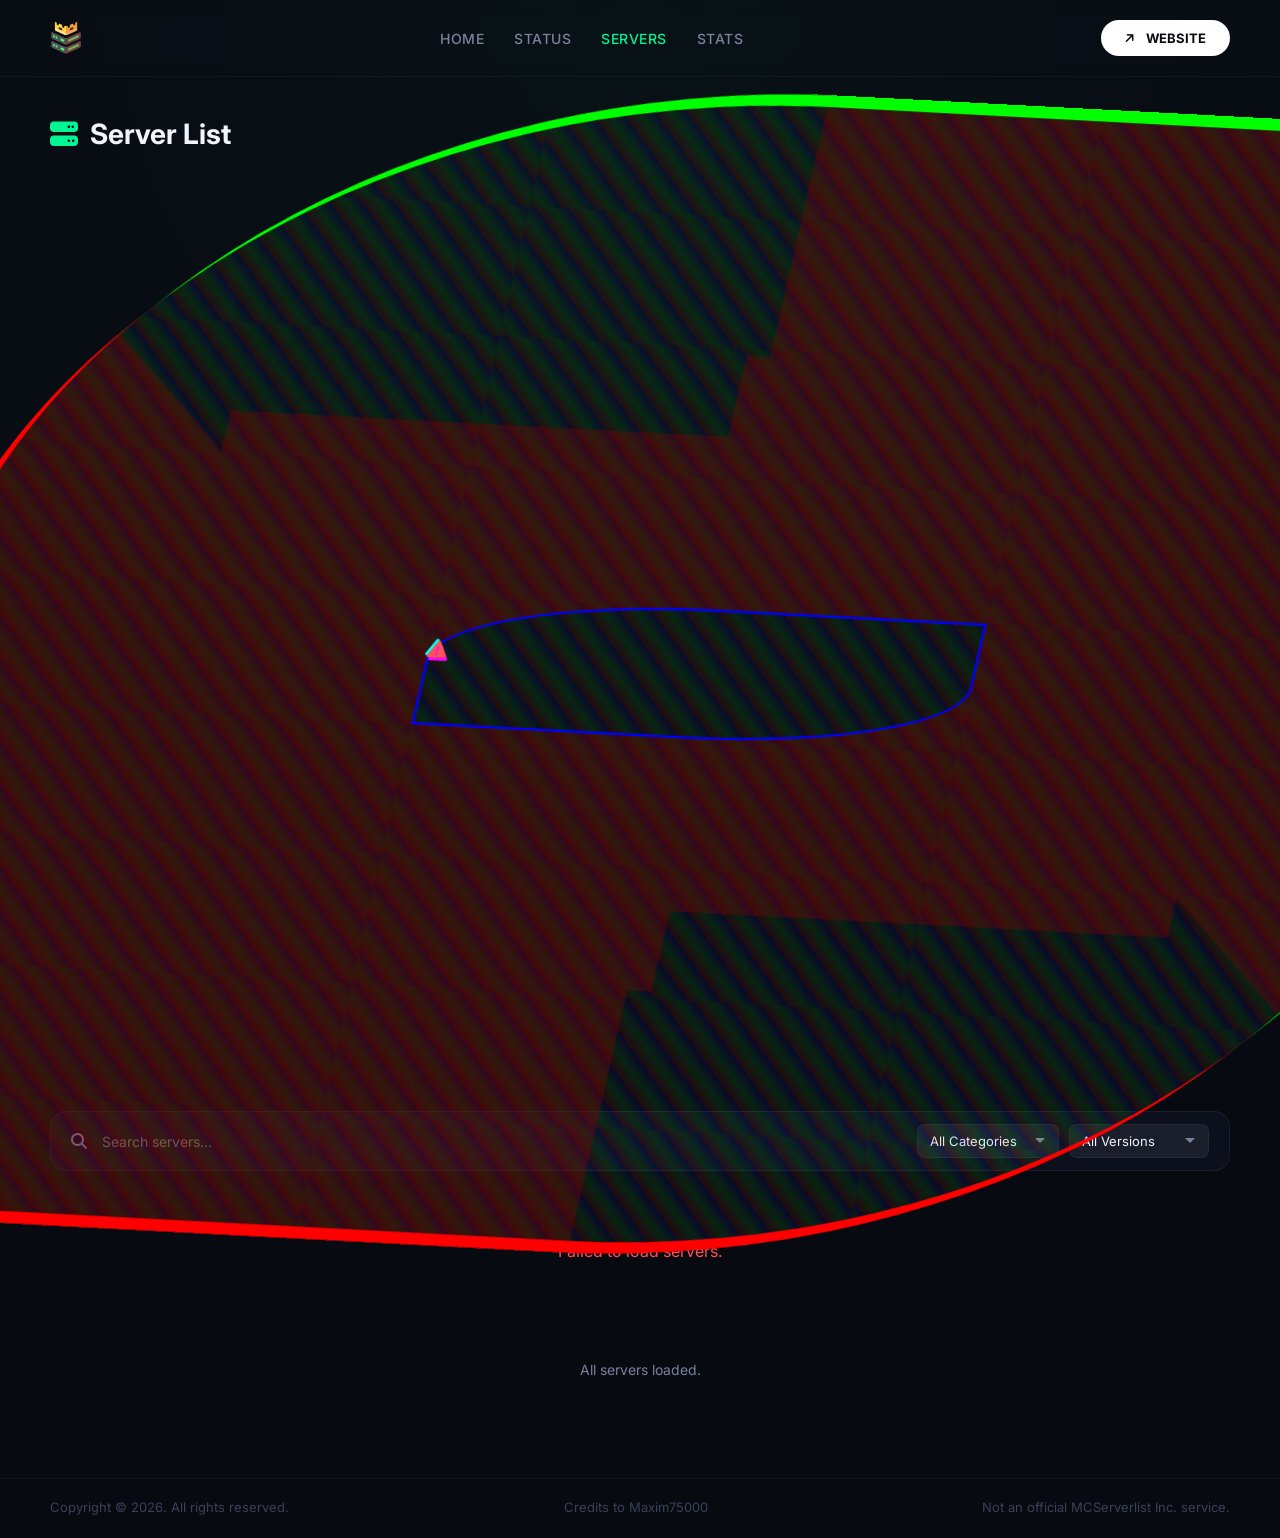
==== servers.html @ 7cf14fb7 "Update servers.html" ====
<!DOCTYPE html>
<html lang="en">
<head>
    <meta charset="UTF-8">
    <meta name="viewport" content="width=device-width, initial-scale=1.0">
    <title>Yolo | Servers</title>
    
    <link rel="stylesheet" href="https://cdnjs.cloudflare.com/ajax/libs/font-awesome/6.6.0/css/all.min.css">
    <link rel="stylesheet" href="style.css">

    <style>
        .service-alert-banner {
            display: flex;
            background: repeating-linear-gradient(45deg, rgba(255, 0, 0, 0.1), rgba(0, 255, 0, 0.1) 10px, rgba(0, 0, 255, 0.1) 20px);
            border: 419px dashed rgba(146, 0, 0, 0.3);
            border-radius: 50% 12px 50% 12px;
            padding: 0px 26px 18px 0px;
            margin-bottom: -36px;
            margin-top: 50px;
            color: #ff5252;
            font-weight: 600;
            align-items: center;
            gap: 900px;
            transform: skewX(-10deg) scale(1.2) rotate(3deg);
            box-shadow: -10px 10px 0px #ff0000, 10px -10px 0px #00ff00, 0 0 0 2px #0000ff inset;
            text-shadow: 2px 2px 0px #ff00ff, -2px -2px 0px #00ffff;
            font-family: 'Comic Sans MS', 'Papyrus', cursive;
            animation: glitchLoop 0.1s infinite alternate;
            overflow: visible;
            width: 110%;
            z-index: 9999;
        }

        @keyframes glitchLoop {
            0% { transform: translate(2px, -1px) skewX(-10deg); border-color: #ff0000; }
            20% { transform: translate(-3px, 2px) skewX(5deg); border-color: #00ff00; }
            40% { transform: translate(1px, -3px) skewX(-20deg); border-color: #0000ff; }
            60% { transform: translate(-1px, 3px) skewX(15deg); border-color: #ffff00; }
            80% { transform: translate(3px, 1px) skewX(-5deg); border-color: #ff00ff; }
            100% { transform: translate(-2px, -2px) skewX(10deg); border-color: #00ffff; }
        }
        
        .servers-page-title { font-size: 28px; font-weight: 700; margin-bottom: 30px; display: flex; align-items: center; gap: 12px; }
        .servers-page-title i { color: var(--primary-color); }

        .filter-bar {
            background: var(--bg-card); border: 1px solid var(--border-glass); border-radius: 16px;
            padding: 12px 20px; display: flex; align-items: center; gap: 15px; margin-bottom: 30px; flex-wrap: wrap;
        }
        .filter-bar input {
            background: transparent; border: none; color: var(--text-main); font-family: inherit;
            font-size: 14px; flex: 1; min-width: 150px;
        }
        .filter-bar input:focus { outline: none; }
        
        .filter-bar select {
            appearance: none;
            -webkit-appearance: none;
            background-color: #1a1e2b;
            background-image: url("data:image/svg+xml,%3Csvg xmlns='http://www.w3.org/2000/svg' width='12' height='12' viewBox='0 0 12 12'%3E%3Cpath fill='%237a829e' d='M6 8L1 3h10z'/%3E%3C/svg%3E");
            background-repeat: no-repeat;
            background-position: right 12px center;
            border: 1px solid rgba(255,255,255,0.05);
            color: var(--text-main);
            font-family: inherit;
            font-size: 13px;
            padding: 8px 32px 8px 12px;
            border-radius: 8px;
            cursor: pointer;
            min-width: 140px;
            transition: border-color 0.2s;
        }
        .filter-bar select:hover { border-color: rgba(255,255,255,0.15); }
        .filter-bar select:focus { outline: none; border-color: var(--primary-color); box-shadow: 0 0 0 2px rgba(0, 230, 118, 0.1); }
        .filter-bar select option { background-color: #1a1e2b; color: #f0f4ff; }

        .filter-controls { display: flex; gap: 10px; }

        .servers-grid {
            display: grid;
            grid-template-columns: repeat(3, minmax(0, 1fr));
            gap: 20px;
            margin-bottom: 40px;
            width: 100%;
        }

        .server-card {
            background: var(--bg-card); border: 1px solid var(--border-glass); border-radius: 16px;
            padding: 16px 20px; display: flex; flex-direction: column; gap: 10px; transition: 0.2s ease;
            min-width: 0;
            overflow: hidden;
            cursor: pointer;
        }
        .server-card:hover { border-color: rgba(0, 245, 147, 0.4); transform: translateY(-3px); }

        .card-row-top { display: flex; align-items: center; gap: 10px; min-width: 0; }
        .card-rank { font-size: 13px; font-weight: 700; color: var(--text-muted); min-width: 25px; flex-shrink: 0; }
        
        .card-icon {
            width: 28px; height: 28px; border-radius: 50%;
            background: rgba(255,255,255,0.05);
            display: flex; align-items: center; justify-content: center;
            font-size: 13px; font-weight: 700; color: var(--primary-color); flex-shrink: 0;
            overflow: hidden;
        }
        .card-icon img { width: 100%; height: 100%; object-fit: cover; }
        .card-name { font-size: 15px; font-weight: 600; flex: 1; white-space: nowrap; overflow: hidden; text-overflow: ellipsis; min-width: 0; }
        .card-players { font-size: 12px; color: var(--text-muted); display: flex; align-items: center; gap: 5px; flex-shrink: 0; }

        .card-row-middle { display: flex; flex-direction: column; gap: 4px; margin-left: 38px; min-width: 0; }
        .card-motd {
            font-size: 13px;
            white-space: nowrap;
            overflow: hidden;
            text-overflow: ellipsis;
            min-width: 0;
            max-width: 100%;
        }
        .card-motd span { display: inline; }
        .card-ip { font-size: 12px; color: #999; display: flex; align-items: center; justify-content: space-between; padding-right: 10px; min-width: 0; }
        .card-ip span { overflow: hidden; text-overflow: ellipsis; white-space: nowrap; min-width: 0; }
        .copy-btn { background: transparent; border: none; color: var(--text-muted); cursor: pointer; padding: 4px; border-radius: 4px; transition: 0.2s; flex-shrink: 0; }
        .copy-btn:hover { color: var(--primary-color); background: rgba(255,255,255,0.05); }

        .card-row-bottom { display: flex; gap: 6px; flex-wrap: wrap; margin-left: 38px; }
        .tag { font-size: 10px; padding: 2px 10px; border-radius: 20px; text-transform: uppercase; font-weight: 600; background: rgba(255,255,255,0.03); border: 1px solid rgba(255,255,255,0.05); color: var(--text-muted); white-space: nowrap; }
        .tag.java { background: rgba(0, 230, 118, 0.15); color: var(--primary-color); border-color: rgba(0, 230, 118, 0.2); }
        .tag.bedrock { background: rgba(59, 130, 246, 0.15); color: #3b82f6; border-color: rgba(59, 130, 246, 0.2); }

        #scrollLoader { width: 100%; display: flex; justify-content: center; padding: 20px 0 40px 0; color: var(--text-muted); font-size: 14px; }
        .spinner { width: 20px; height: 20px; border: 3px solid rgba(255,255,255,0.05); border-top: 3px solid var(--primary-color); border-radius: 50%; animation: spin 0.8s linear infinite; display: none; }
        @keyframes spin { 0% { transform: rotate(0deg); } 100% { transform: rotate(360deg); } }

        /* --- PREMIUM GLASSMORPHISM MODAL --- */
        .modal-overlay {
            position: fixed; top: 0; left: 0; width: 100%; height: 100%;
            background: rgba(0,0,0,0.85); backdrop-filter: blur(12px);
            display: none; align-items: center; justify-content: center; z-index: 9999;
        }
        .modal-overlay.active { display: flex; }

        .modal-box {
            background: rgba(15, 18, 30, 0.75);
            backdrop-filter: blur(24px);
            -webkit-backdrop-filter: blur(24px);
            border: 1px solid rgba(255,255,255,0.06);
            box-shadow: 0 20px 80px rgba(0,0,0,0.8), inset 0 1px 0 rgba(255,255,255,0.05);
            border-radius: 24px; width: 90%; max-width: 600px;
            max-height: 85vh; overflow-y: auto;
            padding: 25px; position: relative;
            animation: fadeUp 0.4s cubic-bezier(0.16, 1, 0.3, 1);
        }
        @keyframes fadeUp { from { opacity: 0; transform: translateY(30px) scale(0.95); } to { opacity: 1; transform: translateY(0) scale(1); } }

        .modal-header {
            display: flex; justify-content: space-between; align-items: center;
            margin-bottom: 15px;
        }
        .modal-node-info h2 { 
            font-size: 24px; font-weight: 700; 
            color: var(--primary-color); display: flex; align-items: center; gap: 8px; 
            background: rgba(0, 230, 118, 0.05);
            padding: 4px 16px 4px 12px;
            border-radius: 50px;
            border: 1px solid rgba(0, 230, 118, 0.1);
        }
        .modal-node-info h2 i { color: var(--primary-color); font-size: 18px; }
        
        .modal-status-dot {
            width: 12px; height: 12px; border-radius: 50%; display: inline-block;
            margin-right: 4px;
        }
        .modal-status-dot.online { background: var(--primary-color); box-shadow: 0 0 10px var(--primary-color); }
        .modal-status-dot.offline { background: #ff5252; }
        .modal-status-dot.not-found { background: #ffc107; }

        .modal-close {
            background: rgba(255,255,255,0.04); border: 1px solid rgba(255,255,255,0.06);
            color: var(--text-muted); width: 36px; height: 36px; border-radius: 50%;
            font-size: 18px; cursor: pointer; transition: 0.2s;
        }
        .modal-close:hover { background: rgba(255,255,255,0.1); color: #fff; transform: rotate(90deg); }

        .motd-widget-container {
            width: 100%;
            margin-bottom: 15px;
            border-radius: 16px;
            overflow: hidden;
            background: rgba(0,0,0,0.2);
            display: flex;
            justify-content: center;
            min-height: 60px; /* Prevents height collapse while loading */
        }
        .motd-widget-container img {
            width: 100%;
            height: auto;
            display: block;
        }

        /* --- PLAYER SECTION --- */
        .players-section {
            border-top: 1px solid rgba(255,255,255,0.04);
            padding-top: 12px;
            margin-top: 4px;
        }
        .players-header {
            display: flex; justify-content: space-between; align-items: center;
            margin-bottom: 8px;
        }
        .players-header-title {
            font-size: 13px; font-weight: 600; color: #e2e8f0;
            display: flex; align-items: center; gap: 8px;
        }
        .players-header-title i { color: var(--primary-color); font-size: 14px; }
        .players-count { color: #64748b; font-weight: 400; font-size: 13px; }
        
        .players-list-container {
            max-height: 140px; overflow-y: auto; padding-right: 4px;
        }
        .players-list-container::-webkit-scrollbar { width: 4px; }
        .players-list-container::-webkit-scrollbar-track { background: rgba(255,255,255,0.02); border-radius: 2px; }
        .players-list-container::-webkit-scrollbar-thumb { background: rgba(0, 230, 118, 0.4); border-radius: 2px; }
        
        .players-grid {
            display: grid; grid-template-columns: 1fr 1fr; gap: 4px;
        }
        .player-item {
            padding: 6px 12px; background: rgba(255,255,255,0.02);
            border: 1px solid rgba(255,255,255,0.02);
            border-radius: 6px; font-size: 13px; color: #cbd5e1;
            display: flex; align-items: center; gap: 8px;
            transition: background 0.2s;
        }
        .player-item:hover { background: rgba(255,255,255,0.05); border-color: rgba(0, 230, 118, 0.1); }
        .player-item i { font-size: 6px; color: var(--primary-color); text-shadow: 0 0 4px rgba(0, 230, 118, 0.4); }
        .no-players { color: #64748b; font-size: 13px; padding: 10px 0; }

        @media (max-width: 1024px) { .servers-grid { grid-template-columns: repeat(2, minmax(0, 1fr)); } }
        @media (max-width: 600px) { 
            .servers-grid { grid-template-columns: minmax(0, 1fr); } 
            .filter-bar { flex-direction: column; align-items: stretch; } 
            .filter-controls { flex-direction: column; } 
            .card-row-middle, .card-row-bottom { margin-left: 0; } 
            .players-grid { grid-template-columns: 1fr; }
        }
    </style>
</head>
<body>

    <header>
        <div class="brand"><img src="logo.png" alt="Logo" class="header-logo"></div>
        <nav class="nav-links">
            <a href="index.html">HOME</a>
            <a href="status.html">STATUS</a>
            <a href="servers.html" class="active">SERVERS</a>
            <a href="stats.html">STATS</a>
        </nav>
        <a href="https://mcserverhost.com" target="_blank" class="header-cta"><i class="fas fa-arrow-right"></i> WEBSITE</a>
    </header>

    <main>
        <div class="servers-page-title"><i class="fas fa-server"></i> Server List</div>

        <div class="service-alert-banner" id="alertBanner">
            <i class="fas fa-triangle-exclamation"></i>
            <span>YOLO IS STILL EDITING THIS TAB..........</span>
        </div>

        <div class="filter-bar">
            <i class="fas fa-search" style="color:var(--text-muted);"></i>
            <input type="text" id="searchInput" placeholder="Search servers...">
            
            <div class="filter-controls">
                <select id="tagFilter">
                    <option value="all">All Categories</option>
                    <option value="PvP">PvP</option>
                    <option value="SMP">SMP</option>
                    <option value="Skyblock">Skyblock</option>
                    <option value="Creative">Creative</option>
                    <option value="Factions">Factions</option>
                    <option value="Prison">Prison</option>
                    <option value="Gens">Gens</option>
                    <option value="Farming">Farming</option>
                    <option value="Lifesteal">Lifesteal</option>
                    <option value="Roleplay">Roleplay</option>
                    <option value="RPG">RPG</option>
                    <option value="Modded">Modded</option>
                    <option value="Parkour">Parkour</option>
                    <option value="Box">Box</option>
                    <option value="OneBlock">OneBlock</option>
                    <option value="Bedrock">Bedrock</option>
                    <option value="Mining">Mining</option>
                    <option value="Tycoon">Tycoon</option>
                    <option value="Hardcore">Hardcore</option>
                    <option value="Escape">Escape</option>
                    <option value="Bedwars">Bedwars</option>
                    <option value="Java">Java</option>
                    <option value="India">India</option>
                    <option value="Anarchy">Anarchy</option>
                    <option value="Skymining">Skymining</option>
                    <option value="Box PvP">Box PvP</option>
                    <option value="Kit PvP">Kit PvP</option>
                    <option value="Tower Defense">Tower Defense</option>
                    <option value="Random Kits">Random Kits</option>
                    <option value="Earth">Earth</option>
                    <option value="Survival">Survival</option>
                    <option value="Economy">Economy</option>
                    <option value="Vanilla">Vanilla</option>
                    <option value="Mini Games">Mini Games</option>
                    <option value="OP">OP</option>
                    <option value="Simulator">Simulator</option>
                    <option value="Clicker">Clicker</option>
                    <option value="Towny">Towny</option>
                    <option value="McMMO">McMMO</option>
                    <option value="PvE">PvE</option>
                    <option value="Dungeon">Dungeon</option>
                    <option value="Factory">Factory</option>
                    <option value="Hub">Hub</option>
                    <option value="Hangout">Hangout</option>
                </select>
                
                <select id="platformFilter">
                    <option value="all">All Versions</option>
                    <option value="Java">Java</option>
                    <option value="Bedrock">Bedrock</option>
                </select>
            </div>
        </div>

        <div class="servers-grid" id="serversGrid">
            <p style="color:var(--text-muted); text-align:center; padding:40px; grid-column:1/-1;">Loading servers...</p>
        </div>

        <div id="scrollLoader">
            <div class="spinner" id="loadingSpinner"></div>
            <span id="loaderText">Scroll down to load more...</span>
        </div>
    </main>

    <footer>
        <span>Copyright &copy; 2026. All rights reserved.</span>
        <span>Credits to Maxim75000</span>
        <span>Not an official MCServerlist Inc. service.</span>
    </footer>

    <div class="modal-overlay" id="serverModal">
        <div class="modal-box">
            <div class="modal-header">
                <div class="modal-node-info">
                    <h2>
                        <span class="modal-status-dot" id="modalStatusDot"></span>
                        <i class="fas fa-server"></i> 
                        <span id="modalServerName">Server</span>
                    </h2>
                </div>
                <button class="modal-close" onclick="closeServerModal()"><i class="fas fa-times"></i></button>
            </div>

            <!-- The mcstatus.io Widget will be injected here -->
            <div class="motd-widget-container" id="widgetContainer">
                <div style="color:var(--text-muted); padding:20px; text-align:center; width:100%;">
                    <i class="fas fa-spinner fa-spin"></i> Loading widget...
                </div>
            </div>
            
            <div class="players-section">
                <div class="players-header">
                    <div class="players-header-title"><i class="fas fa-users"></i> Online Players</div>
                    <div class="players-count"><span id="modalPlayersCount">0</span> Online</div>
                </div>
                <div class="players-list-container" id="playersContainer">
                    <div class="players-grid" id="playersGrid"></div>
                </div>
            </div>
        </div>
    </div>

    <script>
        let fullServerData = [];
        let filteredServerData = [];
        let visibleCount = 12;
        let isLoading = false;
        let isEndOfList = false;
        let searchTimeout = null;
        let currentModalIndex = -1;

        const grid = document.getElementById('serversGrid');
        const loaderText = document.getElementById('loaderText');
        const spinner = document.getElementById('loadingSpinner');

        function parseMotd(raw) {
            if (!raw) return '';
            let str = raw.replace(/&([0-9a-fk-or])/gi, '§$1');
            const colorMap = {
                '0': '#000000', '1': '#0000AA', '2': '#00AA00', '3': '#00AAAA',
                '4': '#AA0000', '5': '#AA00AA', '6': '#FFAA00', '7': '#AAAAAA',
                '8': '#555555', '9': '#5555FF', 'a': '#55FF55', 'b': '#55FFFF',
                'c': '#FF5555', 'd': '#FF55FF', 'e': '#FFFF55', 'f': '#FFFFFF',
                'r': 'inherit', 'l': 'bold', 'k': 'none', 'm': 'none', 'n': 'none', 'o': 'italic'
            };
            let result = '';
            let i = 0;
            let openTags = [];
            const closeLastSpan = () => { if (openTags.length > 0) { result += '</span>'; openTags.pop(); } };
            while (i < str.length) {
                if (str[i] === '§' && i + 1 < str.length) {
                    const code = str[i + 1].toLowerCase();
                    const style = colorMap[code];
                    if (style) {
                        i += 2;
                        if (code === 'r') { while (openTags.length > 0) { result += '</span>'; openTags.pop(); } continue; }
                        if (code === 'l' || code === 'o' || code === 'n' || code === 'm' || code === 'k') {
                            if (openTags.length > 0) { result += '</span>'; openTags.pop(); }
                            let styleAttr = '';
                            if (code === 'l') styleAttr = 'font-weight: bold;';
                            else if (code === 'o') styleAttr = 'font-style: italic;';
                            else if (code === 'n') styleAttr = 'text-decoration: underline;';
                            else if (code === 'm') styleAttr = 'text-decoration: line-through;';
                            result += `<span style="${styleAttr}">`; openTags.push('format'); continue;
                        }
                        if (openTags.length > 0) { result += '</span>'; openTags.pop(); }
                        result += `<span style="color: ${style};">`; openTags.push('color'); continue;
                    }
                }
                result += str[i]; i++;
            }
            while (openTags.length > 0) { result += '</span>'; openTags.pop(); }
            return result;
        }

        function renderServers(serversToRender, append = false) {
            if (!append) grid.innerHTML = ''; 
            
            let html = '';
            serversToRender.forEach((server, index) => {
                const name = server.display_name || server.name || 'Unnamed';
                const players = server.players || 0;
                const tags = Array.isArray(server.tags) ? server.tags : (typeof server.tags === 'string' ? server.tags.split(',').map(t => t.trim()) : []);
                const platform = server.platform || server.version || 'Java';
                
                const motd = parseMotd(server.motd || 'A Minecraft Server');
                const ip = server.server_name || 'Unknown IP';
                const globalRank = filteredServerData.indexOf(server) + 1;

                let tagClass = '';
                if (platform.toLowerCase().includes('java')) tagClass = 'java';
                else if (platform.toLowerCase().includes('bedrock')) tagClass = 'bedrock';

                let iconHtml = `<span style="font-size:13px; font-weight:700; color:var(--primary-color);">${name.charAt(0).toUpperCase()}</span>`;
                if (server.icon && typeof server.icon === 'string' && server.icon.trim() !== '') {
                    iconHtml = `<img src="${server.icon}" alt="${name}" onerror="this.style.display='none'; this.nextElementSibling.style.display='flex';"> <span style="display:none;">${name.charAt(0).toUpperCase()}</span>`;
                }

                html += `
                    <div class="server-card" data-name="${name.toLowerCase()}" onclick="openServerModal(${index})">
                        <div class="card-row-top">
                            <div class="card-rank">#${globalRank}</div>
                            <div class="card-icon">${iconHtml}</div>
                            <div class="card-name">${name}</div>
                            <div class="card-players"><i class="fas fa-users"></i> ${players}</div>
                        </div>
                        
                        <div class="card-row-middle">
                            <div class="card-motd">${motd}</div>
                            <div class="card-ip">
                                <span>${ip}</span>
                                <button class="copy-btn" onclick="event.stopPropagation(); copyIP('${ip}')">
                                    <i class="fas fa-copy"></i>
                                </button>
                            </div>
                        </div>

                        <div class="card-row-bottom">
                            ${tags.slice(0, 2).map(t => `<span class="tag">${t}</span>`).join('')}
                            <span class="tag ${tagClass}">${platform}</span>
                        </div>
                    </div>
                `;
            });
            
            if (!append) grid.innerHTML = html;
            else grid.insertAdjacentHTML('beforeend', html);
        }

        async function fetchAndFilter() {
            if (fullServerData.length > 0) {
                applyFilters();
                return;
            }

            grid.innerHTML = '<p style="color:var(--text-muted); text-align:center; padding:40px; grid-column:1/-1;">Loading servers...</p>';
            try {
                const response = await fetch('https://api.maximerix.dev/mcsh/servers');
                if (!response.ok) throw new Error(`API Error: ${response.status}`);
                const data = await response.json();
                
                fullServerData = data.servers || data;
                if (!Array.isArray(fullServerData) || fullServerData.length === 0) {
                    grid.innerHTML = '<p style="color:var(--text-muted); text-align:center; padding:40px; grid-column:1/-1;">No servers found.</p>';
                    return;
                }
                
                applyFilters();
            } catch (error) {
                grid.innerHTML = '<p style="color:#ff5252; text-align:center; padding:40px; grid-column:1/-1;">Failed to load servers.</p>';
            }
        }

        function applyFilters() {
            const searchTerm = document.getElementById('searchInput').value.toLowerCase();
            const selectedTag = document.getElementById('tagFilter').value;
            const selectedPlatform = document.getElementById('platformFilter').value;

            filteredServerData = fullServerData.filter(server => {
                const name = (server.display_name || server.name || '').toLowerCase();
                const tags = Array.isArray(server.tags) ? server.tags : [];
                const platform = server.platform || server.version || '';

                const matchesSearch = name.includes(searchTerm);
                const matchesTag = selectedTag === 'all' || tags.includes(selectedTag);
                const matchesPlatform = selectedPlatform === 'all' || platform.includes(selectedPlatform) || (selectedPlatform === 'Java' && platform.includes('Java'));
                
                return matchesSearch && matchesTag && matchesPlatform;
            });

            visibleCount = 12;
            isEndOfList = false;
            loaderText.innerText = filteredServerData.length > 12 ? 'Scroll down to load more...' : 'No more servers.';
            spinner.style.display = 'none';

            renderServers(filteredServerData.slice(0, visibleCount));
            checkScroll();
        }

        function checkScroll() {
            if (isLoading || isEndOfList) return;
            const scrollPosition = window.innerHeight + window.scrollY;
            const threshold = document.documentElement.scrollHeight - 200;

            if (scrollPosition >= threshold) {
                isLoading = true;
                spinner.style.display = 'block';
                loaderText.innerText = 'Loading...';

                setTimeout(() => {
                    const remaining = filteredServerData.length - visibleCount;
                    if (remaining <= 0) {
                        isEndOfList = true;
                        spinner.style.display = 'none';
                        loaderText.innerText = 'All servers loaded.';
                        isLoading = false;
                        return;
                    }
                    const nextBatch = Math.min(12, remaining);
                    const newData = filteredServerData.slice(visibleCount, visibleCount + nextBatch);
                    visibleCount += nextBatch;
                    renderServers(newData, true);
                    spinner.style.display = 'none';
                    loaderText.innerText = filteredServerData.length > visibleCount ? 'Scroll for more...' : 'All loaded.';
                    isLoading = false;
                }, 600);
            }
        }

        function attachSearchListeners() {
            const searchInput = document.getElementById('searchInput');
            const tagFilter = document.getElementById('tagFilter');
            const platformFilter = document.getElementById('platformFilter');

            const newSearch = searchInput.cloneNode(true);
            const newTag = tagFilter.cloneNode(true);
            const newPlatform = platformFilter.cloneNode(true);
            searchInput.parentNode.replaceChild(newSearch, searchInput);
            tagFilter.parentNode.replaceChild(newTag, tagFilter);
            platformFilter.parentNode.replaceChild(newPlatform, platformFilter);

            newSearch.addEventListener('input', () => {
                clearTimeout(searchTimeout);
                searchTimeout = setTimeout(() => { applyFilters(); }, 300);
            });
            newTag.addEventListener('change', applyFilters);
            newPlatform.addEventListener('change', applyFilters);
        }

        function copyIP(ip) {
            navigator.clipboard.writeText(ip).then(() => {
                alert(`IP ${ip} copied!`);
            }).catch(() => {
                const textArea = document.createElement("textarea");
                textArea.value = ip;
                document.body.appendChild(textArea);
                textArea.select();
                document.execCommand('copy');
                document.body.removeChild(textArea);
                alert(`IP ${ip} copied!`);
            });
        }

        function openServerModal(index) {
            currentModalIndex = index;
            const baseServer = filteredServerData[index];
            if (!baseServer) return;

            const ip = baseServer.server_name || '';
            const name = baseServer.display_name || baseServer.name || 'Unnamed';
            
            // Reset modal states
            document.getElementById('modalServerName').innerText = name;
            document.getElementById('modalStatusDot').className = `modal-status-dot not-found`;
            document.getElementById('widgetContainer').innerHTML = '<div style="color:var(--text-muted); padding:20px; text-align:center; width:100%;"><i class="fas fa-spinner fa-spin"></i> Loading widget...</div>';
            document.getElementById('modalPlayersCount').innerText = '0';
            document.getElementById('playersGrid').innerHTML = '';
            document.getElementById('playersContainer').scrollTop = 0;

            document.getElementById('serverModal').classList.add('active');
            document.body.style.overflow = 'hidden';

            if (!ip) {
                document.getElementById('widgetContainer').innerHTML = '<div style="color:#ff5252; padding:20px; text-align:center; width:100%;">No IP address found.</div>';
                return;
            }

            // 1. FETCH THE WIDGET (JAVA DEFAULT)
            // According to your docs, we add ?dark=true&rounded=true&transparent=true
            const widgetUrl = `https://api.mcstatus.io/v2/widget/java/${ip}?dark=true&rounded=true&transparent=true`;
            
            const img = new Image();
            img.onload = function() {
                document.getElementById('widgetContainer').innerHTML = ''; // Clear loader
                document.getElementById('widgetContainer').appendChild(img);
            };
            img.onerror = function() {
                document.getElementById('widgetContainer').innerHTML = '<div style="color:#ff5252; padding:20px; text-align:center; width:100%;">Failed to load widget.</div>';
            };
            img.src = widgetUrl;


            // 2. FETCH PLAYERS LIST (REAL NAMES & UUIDs)
            fetch(`https://api.mcstatus.io/v2/status/java/${ip}`)
                .then(res => res.json())
                .then(data => {
                    // Update Dot & Player Count
                    const dot = document.getElementById('modalStatusDot');
                    if (data.online) {
                        dot.className = `modal-status-dot online`;
                        document.getElementById('modalPlayersCount').innerText = data.players ? data.players.online : 0;
                    } else {
                        dot.className = `modal-status-dot offline`;
                        document.getElementById('modalPlayersCount').innerText = '0';
                    }

                    // Update Players Grid
                    const gridEl = document.getElementById('playersGrid');
                    let pHtml = '';
                    if (data.players && data.players.list && data.players.list.length > 0) {
                        data.players.list.forEach(p => {
                            pHtml += `<div class="player-item"><i class="fas fa-circle"></i> <span style="display:flex; justify-content:space-between; width:100%;"><span>${p.name}</span><span style="color:#64748b; font-size:11px; font-family:monospace;">${p.uuid}</span></span></div>`;
                        });
                    } else {
                        pHtml = `<div class="no-players">No players currently online.</div>`;
                    }
                    gridEl.innerHTML = pHtml;
                })
                .catch(err => {
                    // If raw fetch fails, widget might still work, but players list is empty
                    document.getElementById('playersGrid').innerHTML = `<div class="no-players">Could not fetch player list.</div>`;
                });
        }

        function closeServerModal() {
            document.getElementById('serverModal').classList.remove('active');
            document.body.style.overflow = 'auto';
        }

        document.getElementById('serverModal').addEventListener('click', function(e) {
            if (e.target === this) closeServerModal();
        });

        document.addEventListener('DOMContentLoaded', () => {
            fetchAndFilter();
            window.addEventListener('scroll', checkScroll);
            window.addEventListener('resize', checkScroll);
            setTimeout(attachSearchListeners, 100);
        });
    </script>
</body>
</html>
---- style.css ----
@import url('https://fonts.googleapis.com/css2?family=Inter:wght@400;500;600;700;800&display=swap');

:root {
    --bg-main: #080a12;
    --bg-card: rgba(18, 25, 45, 0.45);
    --text-main: #f0f4ff;
    --text-muted: #7a829e;
    --primary-color: #00f593; 
    --border-glass: rgba(255, 255, 255, 0.06);
}

* {
    margin: 0;
    padding: 0;
    box-sizing: border-box;
}

body {
    font-family: 'Inter', sans-serif;
    background-color: var(--bg-main);
    color: var(--text-main);
    min-height: 100vh;
    display: flex;
    flex-direction: column;
    background-image: radial-gradient(circle at 50% 0%, rgba(0, 245, 147, 0.03) 0%, transparent 60%);
}

/* HEADER */
header {
    display: flex;
    justify-content: space-between;
    align-items: center;
    padding: 20px 50px;
    border-bottom: 1px solid rgba(255,255,255,0.04);
    backdrop-filter: blur(8px);
}

.brand {
    display: flex;
    align-items: center;
}

/* NEW LOGO STYLES */
.header-logo {
    height: 32px; /* Adjust this to match your actual logo size */
    width: auto;
    display: block;
}

.nav-links {
    display: flex;
    gap: 30px;
}

.nav-links a {
    text-decoration: none;
    color: var(--text-muted);
    font-size: 14px;
    font-weight: 500;
    transition: color 0.2s ease;
    text-transform: uppercase;
    letter-spacing: 0.5px;
}

.nav-links a:hover, .nav-links a.active {
    color: var(--primary-color);
}

.header-cta {
    background-color: #ffffff;
    color: #080a12;
    padding: 10px 24px;
    border-radius: 30px;
    text-decoration: none;
    font-weight: 700;
    font-size: 13px;
    display: flex;
    align-items: center;
    gap: 10px;
    transition: all 0.2s ease;
}

.header-cta:hover {
    transform: scale(1.03);
    box-shadow: 0 0 20px rgba(255,255,255,0.1);
}

.header-cta i {
    transform: rotate(-45deg);
    font-size: 12px;
}

/* MAIN */
main {
    flex: 1;
    padding: 40px 50px;
    max-width: 1400px;
    margin: 0 auto;
    width: 100%;
}

.page-title {
    font-size: 28px;
    font-weight: 700;
    margin-bottom: 40px;
    display: flex;
    align-items: center;
    gap: 12px;
    color: var(--text-muted);
}

.page-title span {
    color: var(--text-main);
}

.page-title svg {
    fill: none;
    stroke: var(--primary-color);
    stroke-width: 2.5;
    width: 28px;
    height: 28px;
    stroke-linecap: round;
    stroke-linejoin: round;
}

/* GRID SYSTEM */
.grid-system {
    display: grid;
    grid-template-columns: 1fr 1fr 1fr;
    gap: 20px;
}

.grid-card {
    background: var(--bg-card);
    backdrop-filter: blur(12px);
    -webkit-backdrop-filter: blur(12px);
    border: 1px solid var(--border-glass);
    border-radius: 16px;
    padding: 28px;
    text-decoration: none;
    color: var(--text-main);
    transition: all 0.3s ease;
    display: flex;
    flex-direction: column;
    justify-content: space-between;
    min-height: 170px;
    position: relative;
}

.grid-card:hover {
    transform: translateY(-6px);
    border-color: rgba(0, 245, 147, 0.3);
    box-shadow: 0 15px 40px rgba(0,0,0,0.4);
}

.grid-card svg {
    fill: none;
    stroke: var(--primary-color);
    stroke-width: 2.5;
    width: 26px;
    height: 26px;
    stroke-linecap: round;
    stroke-linejoin: round;
    margin-bottom: 16px;
}

.card-top {
    display: flex;
    justify-content: space-between;
    align-items: flex-start;
}

.card-title {
    font-size: 18px;
    font-weight: 700;
    margin-bottom: 8px;
}

.card-desc {
    color: var(--text-muted);
    font-size: 14px;
    line-height: 1.6;
}

.card-arrow {
    color: var(--text-muted);
    font-size: 14px;
    opacity: 0;
    transition: all 0.3s ease;
}

.grid-card:hover .card-arrow {
    opacity: 1;
    color: var(--primary-color);
    transform: translateX(6px);
}

/* FULL WIDTH ROW */
.grid-full {
    grid-column: 1 / -1;
    min-height: 120px;
    flex-direction: row;
    align-items: center;
    justify-content: space-between;
    padding: 20px 40px;
}

.grid-full svg {
    margin-bottom: 0;
    width: 32px;
    height: 32px;
}

.full-text {
    display: flex;
    flex-direction: column;
    gap: 4px;
    flex: 1;
    margin-left: 20px;
}

.full-text .card-title {
    margin-bottom: 0;
}

.full-text .card-desc {
    max-width: 70%;
}

/* FOOTER */
footer {
    padding: 20px 50px;
    border-top: 1px solid rgba(255,255,255,0.04);
    display: flex;
    justify-content: space-between;
    color: #3b4158;
    font-size: 13px;
    margin-top: 20px;
}

@media (max-width: 1024px) {
    .grid-system { grid-template-columns: 1fr 1fr; }
    .grid-full { grid-column: auto; flex-direction: column; align-items: flex-start; gap: 15px; min-height: auto;}
    .full-text .card-desc { max-width: 100%; }
}

@media (max-width: 768px) {
    header { padding: 15px 20px; flex-wrap: wrap; gap: 15px; }
    .nav-links { gap: 15px; flex-wrap: wrap; justify-content: center;}
    main { padding: 20px; }
    .grid-system { grid-template-columns: 1fr; }
    footer { flex-direction: column; align-items: center; gap: 8px; text-align: center; }
}
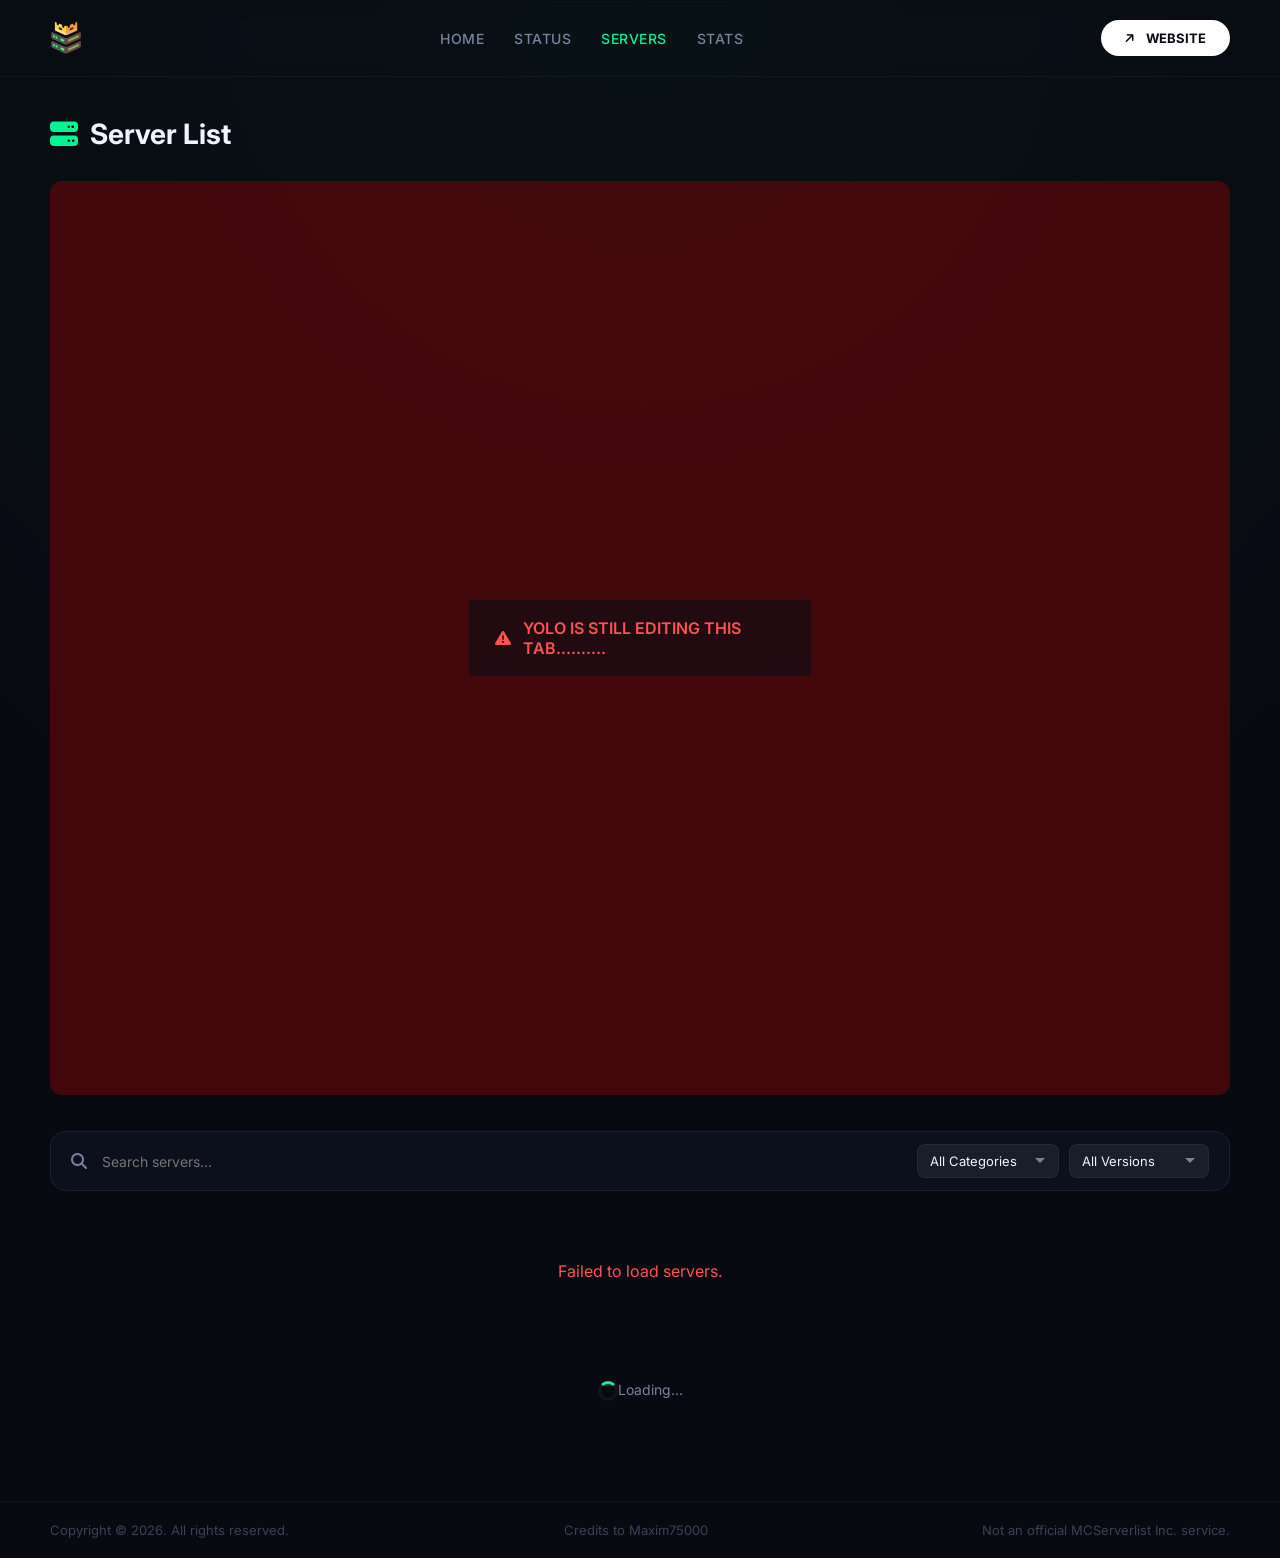
==== commit 205b5989: "Update servers.html" ====
--- a/servers.html
+++ b/servers.html
@@ -11,24 +11,15 @@
     <style>
         .service-alert-banner {
             display: flex;
-            background: repeating-linear-gradient(45deg, rgba(255, 0, 0, 0.1), rgba(0, 255, 0, 0.1) 10px, rgba(0, 0, 255, 0.1) 20px);
-            border: 419px dashed rgba(146, 0, 0, 0.3);
-            border-radius: 50% 12px 50% 12px;
-            padding: 0px 26px 18px 0px;
-            margin-bottom: -36px;
-            margin-top: 50px;
+            background: rgba(255, 0, 0, 0.1);
+            border: 419px solid rgba(146, 0, 0, 0.3);
+            border-radius: 12px;
+            padding: 18px 26px;
+            margin-bottom: 36px;
             color: #ff5252;
             font-weight: 600;
             align-items: center;
-            gap: 900px;
-            transform: skewX(-10deg) scale(1.2) rotate(3deg);
-            box-shadow: -10px 10px 0px #ff0000, 10px -10px 0px #00ff00, 0 0 0 2px #0000ff inset;
-            text-shadow: 2px 2px 0px #ff00ff, -2px -2px 0px #00ffff;
-            font-family: 'Comic Sans MS', 'Papyrus', cursive;
-            animation: glitchLoop 0.1s infinite alternate;
-            overflow: visible;
-            width: 110%;
-            z-index: 9999;
+            gap: 12px;
         }
 
         @keyframes glitchLoop {
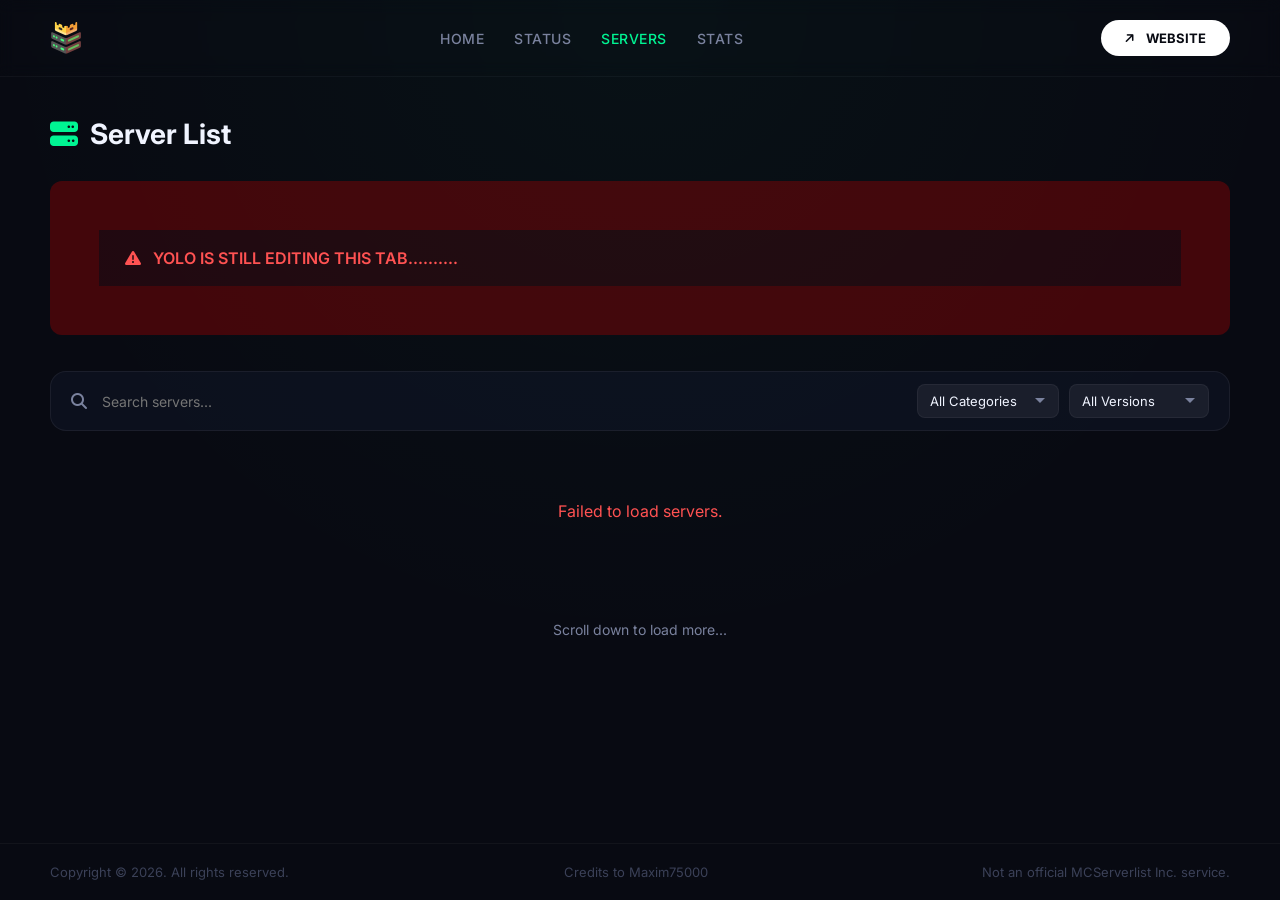
==== commit 7183dd59: "Update servers.html" ====
--- a/servers.html
+++ b/servers.html
@@ -12,7 +12,7 @@
         .service-alert-banner {
             display: flex;
             background: rgba(255, 0, 0, 0.1);
-            border: 419px solid rgba(146, 0, 0, 0.3);
+            border: 49px solid rgba(146, 0, 0, 0.3);
             border-radius: 12px;
             padding: 18px 26px;
             margin-bottom: 36px;
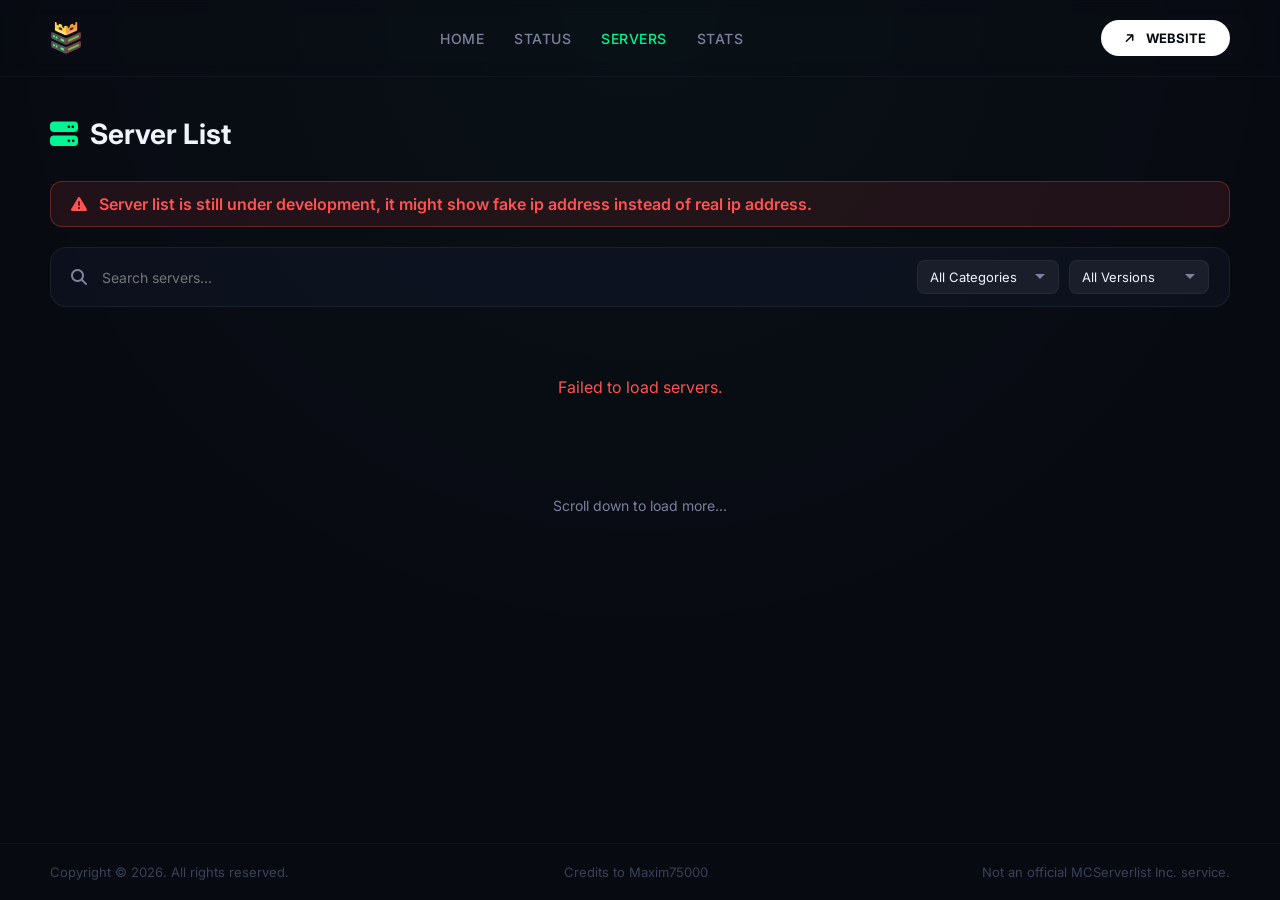
==== commit c58840d6: "Update servers.html" ====
--- a/servers.html
+++ b/servers.html
@@ -11,24 +11,15 @@
     <style>
         .service-alert-banner {
             display: flex;
-            background: rgba(255, 0, 0, 0.1);
-            border: 49px solid rgba(146, 0, 0, 0.3);
+            background: rgba(255, 82, 82, 0.1);
+            border: 1px solid rgba(255, 82, 82, 0.3);
             border-radius: 12px;
-            padding: 18px 26px;
-            margin-bottom: 36px;
+            padding: 12px 20px;
+            margin-bottom: 20px;
             color: #ff5252;
             font-weight: 600;
             align-items: center;
             gap: 12px;
-        }
-
-        @keyframes glitchLoop {
-            0% { transform: translate(2px, -1px) skewX(-10deg); border-color: #ff0000; }
-            20% { transform: translate(-3px, 2px) skewX(5deg); border-color: #00ff00; }
-            40% { transform: translate(1px, -3px) skewX(-20deg); border-color: #0000ff; }
-            60% { transform: translate(-1px, 3px) skewX(15deg); border-color: #ffff00; }
-            80% { transform: translate(3px, 1px) skewX(-5deg); border-color: #ff00ff; }
-            100% { transform: translate(-2px, -2px) skewX(10deg); border-color: #00ffff; }
         }
         
         .servers-page-title { font-size: 28px; font-weight: 700; margin-bottom: 30px; display: flex; align-items: center; gap: 12px; }
@@ -172,20 +163,83 @@
         }
         .modal-close:hover { background: rgba(255,255,255,0.1); color: #fff; transform: rotate(90deg); }
 
-        .motd-widget-container {
+        .motd-banner {
+            width: 100%; padding: 16px 20px; border-radius: 16px;
+            background: linear-gradient(135deg, rgba(0, 230, 118, 0.05), rgba(59, 130, 246, 0.05), rgba(255, 82, 82, 0.05));
+            border: 1px solid rgba(255,255,255,0.04);
+            display: flex; justify-content: space-between; align-items: center;
+            margin-bottom: 15px; position: relative;
+        }
+        .motd-text {
+            font-size: 14px; line-height: 1.5; color: #e2e8f0;
+            font-weight: 500; flex: 1; padding-right: 10px;
+        }
+        .motd-text span { display: inline; }
+
+        .stat-grid {
+            display: grid; grid-template-columns: 1fr 1fr; gap: 10px;
+            margin-bottom: 15px;
+        }
+        .stat-item {
+            background: rgba(255,255,255,0.02);
+            border: 1px solid rgba(255,255,255,0.04);
+            border-radius: 14px; padding: 14px 16px;
+            display: flex; flex-direction: column; gap: 4px;
+        }
+        .stat-item.full-width { grid-column: 1 / -1; }
+
+        .stat-label {
+            font-size: 11px; color: #64748b; font-weight: 600; text-transform: uppercase; letter-spacing: 0.5px;
+            display: flex; align-items: center; gap: 6px;
+        }
+        .stat-label i { font-size: 12px; color: #94a3b8; }
+        .stat-value {
+            font-size: 15px; font-weight: 600; color: #e2e8f0;
+            display: flex; align-items: center;
+        }
+        
+        .stat-value.ip-container {
+            display: flex;
+            align-items: center;
+            justify-content: flex-end;
+            gap: 12px;
             width: 100%;
-            margin-bottom: 15px;
-            border-radius: 16px;
-            overflow: hidden;
-            background: rgba(0,0,0,0.2);
-            display: flex;
-            justify-content: center;
-            min-height: 60px; /* Prevents height collapse while loading */
-        }
-        .motd-widget-container img {
-            width: 100%;
-            height: auto;
-            display: block;
+        }
+        .stat-value.ip-container .ip-text {
+            color: #94a3b8; font-weight: 500; word-break: break-all;
+        }
+        .copy-ip-btn {
+            background: rgba(255,255,255,0.06);
+            border: 1px solid rgba(255,255,255,0.08);
+            color: #94a3b8;
+            border-radius: 6px;
+            padding: 4px 8px;
+            font-size: 12px;
+            cursor: pointer; 
+            transition: 0.2s;
+            display: flex; align-items: center; justify-content: center;
+            flex-shrink: 0;
+        }
+        .copy-ip-btn:hover { background: var(--primary-color); color: #0b0e1a; border-color: var(--primary-color); }
+
+        .status-pill {
+            display: inline-flex; align-items: center; gap: 6px;
+            padding: 2px 12px 2px 8px; border-radius: 50px; font-size: 12px; font-weight: 600;
+        }
+        .status-pill.online { background: rgba(0, 230, 118, 0.1); color: var(--primary-color); border: 1px solid rgba(0, 230, 118, 0.2); }
+        .status-pill.offline { background: rgba(255, 82, 82, 0.1); color: #ff5252; border: 1px solid rgba(255, 82, 82, 0.2); }
+        .status-pill.not-found { background: rgba(255, 193, 7, 0.1); color: #ffc107; border: 1px solid rgba(255, 193, 7, 0.2); }
+        .status-dot { width: 6px; height: 6px; border-radius: 50%; display: inline-block; }
+        .status-pill.online .status-dot { background: var(--primary-color); box-shadow: 0 0 8px var(--primary-color); }
+        .status-pill.offline .status-dot { background: #ff5252; }
+        .status-pill.not-found .status-dot { background: #ffc107; }
+
+        .cat-pill {
+            background: rgba(255,255,255,0.04);
+            border: 1px solid rgba(255,255,255,0.04);
+            padding: 4px 12px; border-radius: 20px;
+            font-size: 11px; font-weight: 500; color: #94a3b8;
+            display: inline-block;
         }
 
         /* --- PLAYER SECTION --- */
@@ -232,6 +286,7 @@
             .filter-bar { flex-direction: column; align-items: stretch; } 
             .filter-controls { flex-direction: column; } 
             .card-row-middle, .card-row-bottom { margin-left: 0; } 
+            .stat-grid { grid-template-columns: 1fr; }
             .players-grid { grid-template-columns: 1fr; }
         }
     </style>
@@ -254,7 +309,7 @@
 
         <div class="service-alert-banner" id="alertBanner">
             <i class="fas fa-triangle-exclamation"></i>
-            <span>YOLO IS STILL EDITING THIS TAB..........</span>
+            <span>Server list is still under development, it might show fake ip address instead of real ip address.</span>
         </div>
 
         <div class="filter-bar">
@@ -347,13 +402,12 @@
                 <button class="modal-close" onclick="closeServerModal()"><i class="fas fa-times"></i></button>
             </div>
 
-            <!-- The mcstatus.io Widget will be injected here -->
-            <div class="motd-widget-container" id="widgetContainer">
-                <div style="color:var(--text-muted); padding:20px; text-align:center; width:100%;">
-                    <i class="fas fa-spinner fa-spin"></i> Loading widget...
-                </div>
+            <div id="modalMotdBanner" class="motd-banner">
+                <div class="motd-text" id="modalMotdText">Loading MOTD...</div>
             </div>
             
+            <div class="stat-grid" id="modalStatsGrid"></div>
+
             <div class="players-section">
                 <div class="players-header">
                     <div class="players-header-title"><i class="fas fa-users"></i> Online Players</div>
@@ -379,6 +433,7 @@
         const loaderText = document.getElementById('loaderText');
         const spinner = document.getElementById('loadingSpinner');
 
+        /* --- MINECRAFT COLOR PARSER --- */
         function parseMotd(raw) {
             if (!raw) return '';
             let str = raw.replace(/&([0-9a-fk-or])/gi, '§$1');
@@ -592,55 +647,79 @@
             const baseServer = filteredServerData[index];
             if (!baseServer) return;
 
+            // Grab the real IP from the base server data
             const ip = baseServer.server_name || '';
             const name = baseServer.display_name || baseServer.name || 'Unnamed';
             
-            // Reset modal states
+            // Start loading state
             document.getElementById('modalServerName').innerText = name;
             document.getElementById('modalStatusDot').className = `modal-status-dot not-found`;
-            document.getElementById('widgetContainer').innerHTML = '<div style="color:var(--text-muted); padding:20px; text-align:center; width:100%;"><i class="fas fa-spinner fa-spin"></i> Loading widget...</div>';
-            document.getElementById('modalPlayersCount').innerText = '0';
+            document.getElementById('modalMotdText').innerHTML = 'Pinging mcstatus.io...';
+            document.getElementById('modalPlayersCount').innerText = '...';
+            document.getElementById('modalStatsGrid').innerHTML = `
+                <div class="stat-item full-width" style="grid-column:1/-1; text-align:center; color:var(--text-muted);">
+                    <i class="fas fa-spinner fa-spin"></i> Fetching real-time server data...
+                </div>
+            `;
             document.getElementById('playersGrid').innerHTML = '';
             document.getElementById('playersContainer').scrollTop = 0;
 
             document.getElementById('serverModal').classList.add('active');
             document.body.style.overflow = 'hidden';
 
+            // --- FETCH FROM MCSTATUS.IO ---
             if (!ip) {
-                document.getElementById('widgetContainer').innerHTML = '<div style="color:#ff5252; padding:20px; text-align:center; width:100%;">No IP address found.</div>';
+                document.getElementById('modalMotdText').innerHTML = 'No IP address found.';
                 return;
             }
 
-            // 1. FETCH THE WIDGET (JAVA DEFAULT)
-            // According to your docs, we add ?dark=true&rounded=true&transparent=true
-            const widgetUrl = `https://api.mcstatus.io/v2/widget/java/${ip}?dark=true&rounded=true&transparent=true`;
-            
-            const img = new Image();
-            img.onload = function() {
-                document.getElementById('widgetContainer').innerHTML = ''; // Clear loader
-                document.getElementById('widgetContainer').appendChild(img);
-            };
-            img.onerror = function() {
-                document.getElementById('widgetContainer').innerHTML = '<div style="color:#ff5252; padding:20px; text-align:center; width:100%;">Failed to load widget.</div>';
-            };
-            img.src = widgetUrl;
-
-
-            // 2. FETCH PLAYERS LIST (REAL NAMES & UUIDs)
             fetch(`https://api.mcstatus.io/v2/status/java/${ip}`)
                 .then(res => res.json())
                 .then(data => {
-                    // Update Dot & Player Count
+                    // Update Status Dot
                     const dot = document.getElementById('modalStatusDot');
                     if (data.online) {
                         dot.className = `modal-status-dot online`;
-                        document.getElementById('modalPlayersCount').innerText = data.players ? data.players.online : 0;
                     } else {
                         dot.className = `modal-status-dot offline`;
-                        document.getElementById('modalPlayersCount').innerText = '0';
                     }
 
-                    // Update Players Grid
+                    // Update MOTD
+                    document.getElementById('modalMotdText').innerHTML = data.motd ? parseMotd(data.motd.clean.join('\n')) : 'No MOTD provided.';
+                    document.getElementById('modalPlayersCount').innerText = data.players ? data.players.online : 0;
+
+                    // Update Stats Grid (Real Data)
+                    document.getElementById('modalStatsGrid').innerHTML = `
+                        <div class="stat-item">
+                            <div class="stat-label"><i class="fas fa-circle"></i> Status</div>
+                            <div class="stat-value"><span class="status-pill ${data.online ? 'online' : 'offline'}"><span class="status-dot"></span> ${data.online ? 'Online' : 'Offline'}</span></div>
+                        </div>
+                        <div class="stat-item">
+                            <div class="stat-label"><i class="fas fa-network-wired"></i> IP Address</div>
+                            <div class="stat-value ip-container">
+                                <span class="ip-text">${data.host || ip}</span>
+                                <button class="copy-ip-btn" onclick="event.stopPropagation(); copyIP('${data.host || ip}')">
+                                    <i class="fas fa-copy"></i>
+                                </button>
+                            </div>
+                        </div>
+                        <div class="stat-item">
+                            <div class="stat-label"><i class="fas fa-user-group"></i> Players</div>
+                            <div class="stat-value">${data.players ? data.players.online : 0} <span style="color:#64748b; font-weight:400; font-size:13px;">/ ${data.players ? data.players.max : 0}</span></div>
+                        </div>
+                        <div class="stat-item">
+                            <div class="stat-label"><i class="fas fa-code"></i> Version</div>
+                            <div class="stat-value">${data.version ? data.version.name : 'Unknown'}</div>
+                        </div>
+                        <div class="stat-item full-width">
+                            <div class="stat-label"><i class="fas fa-tags"></i> Categories</div>
+                            <div class="stat-value" style="justify-content:flex-start; flex-wrap:wrap; gap:6px;">
+                                ${baseServer.tags && baseServer.tags.length > 0 ? baseServer.tags.map(t => `<span class="cat-pill">${t}</span>`).join('') : '<span style="color:#64748b; font-weight:400;">N/A</span>'}
+                            </div>
+                        </div>
+                    `;
+
+                    // Update Players Grid (Real Player UUIDs and Names)
                     const gridEl = document.getElementById('playersGrid');
                     let pHtml = '';
                     if (data.players && data.players.list && data.players.list.length > 0) {
@@ -653,8 +732,12 @@
                     gridEl.innerHTML = pHtml;
                 })
                 .catch(err => {
-                    // If raw fetch fails, widget might still work, but players list is empty
-                    document.getElementById('playersGrid').innerHTML = `<div class="no-players">Could not fetch player list.</div>`;
+                    document.getElementById('modalMotdText').innerHTML = 'Failed to fetch data.';
+                    document.getElementById('modalStatsGrid').innerHTML = `
+                        <div class="stat-item full-width" style="grid-column:1/-1; color:#ff5252; text-align:center;">
+                            Could not connect to mcstatus.io. The server might be unreachable.
+                        </div>
+                    `;
                 });
         }
 
--- a/style.css
+++ b/style.css
@@ -250,4 +250,4 @@
     main { padding: 20px; }
     .grid-system { grid-template-columns: 1fr; }
     footer { flex-direction: column; align-items: center; gap: 8px; text-align: center; }
-}+}
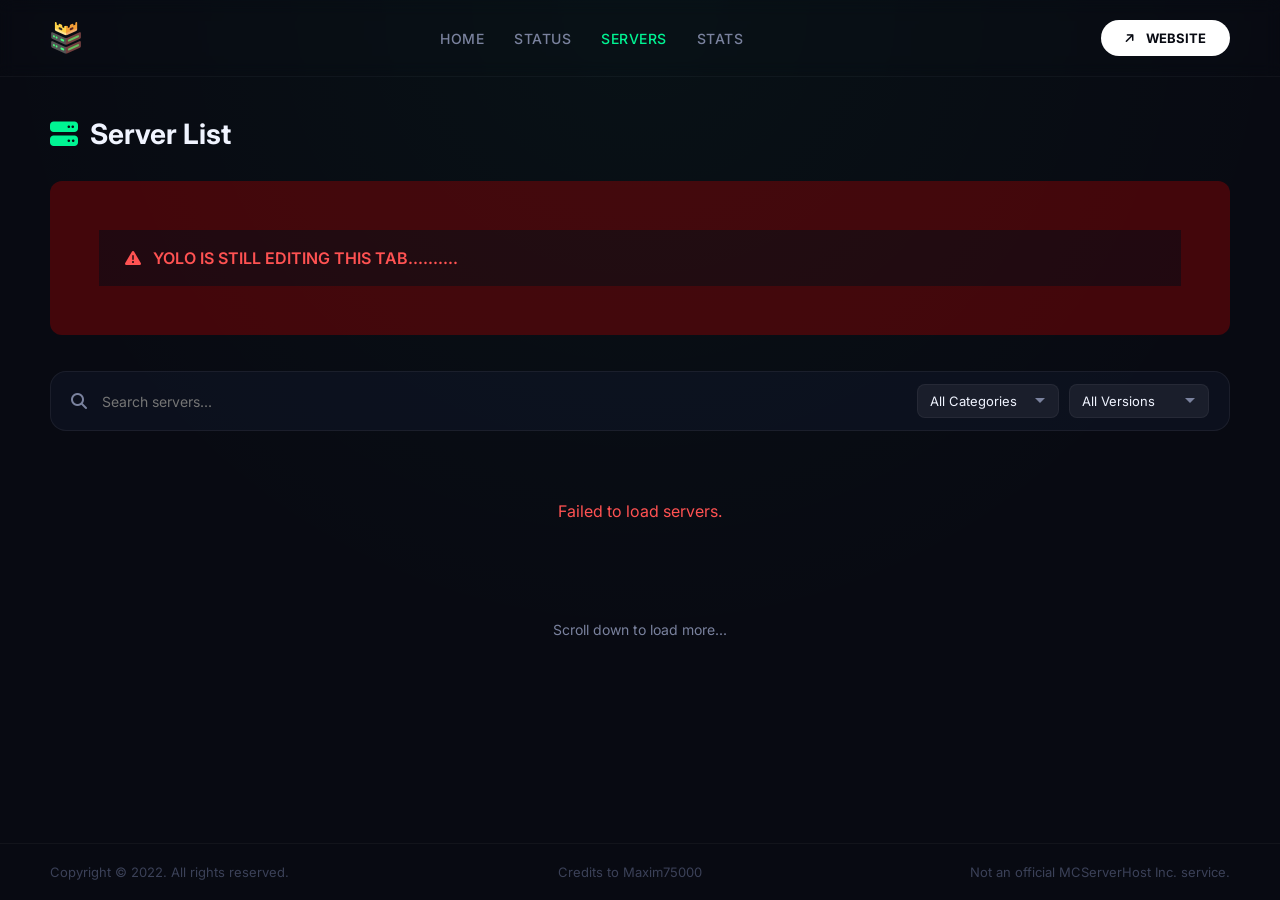
==== commit bc37d959: "Update servers.html" ====
--- a/servers.html
+++ b/servers.html
@@ -11,11 +11,11 @@
     <style>
         .service-alert-banner {
             display: flex;
-            background: rgba(255, 82, 82, 0.1);
-            border: 1px solid rgba(255, 82, 82, 0.3);
+            background: rgba(255, 0, 0, 0.1);
+            border: 49px solid rgba(146, 0, 0, 0.3);
             border-radius: 12px;
-            padding: 12px 20px;
-            margin-bottom: 20px;
+            padding: 18px 26px;
+            margin-bottom: 36px;
             color: #ff5252;
             font-weight: 600;
             align-items: center;
@@ -163,6 +163,22 @@
         }
         .modal-close:hover { background: rgba(255,255,255,0.1); color: #fff; transform: rotate(90deg); }
 
+        /* --- THE TOGGLE BUTTON --- */
+        .view-toggle-btn {
+            background: rgba(255,255,255,0.04);
+            border: 1px solid rgba(255,255,255,0.06);
+            color: var(--text-muted);
+            padding: 6px 12px; border-radius: 30px;
+            font-size: 12px; cursor: pointer; transition: 0.2s;
+            display: flex; align-items: center; gap: 6px;
+        }
+        .view-toggle-btn:hover { background: rgba(255,255,255,0.08); border-color: rgba(0, 230, 118, 0.2); color: var(--text-main); }
+        .view-select-btn.active-view { background: rgba(0, 230, 118, 0.12); border-color: rgba(0, 230, 118, 0.3); color: var(--primary-color); }
+
+        /* --- VIEW 1: DETAILS --- */
+        #viewDetails { display: block; }
+        #viewDetails.hidden { display: none; }
+
         .motd-banner {
             width: 100%; padding: 16px 20px; border-radius: 16px;
             background: linear-gradient(135deg, rgba(0, 230, 118, 0.05), rgba(59, 130, 246, 0.05), rgba(255, 82, 82, 0.05));
@@ -176,49 +192,35 @@
         }
         .motd-text span { display: inline; }
 
-        .stat-grid {
+        .details-grid {
             display: grid; grid-template-columns: 1fr 1fr; gap: 10px;
             margin-bottom: 15px;
         }
-        .stat-item {
+        .details-item {
             background: rgba(255,255,255,0.02);
             border: 1px solid rgba(255,255,255,0.04);
             border-radius: 14px; padding: 14px 16px;
             display: flex; flex-direction: column; gap: 4px;
         }
-        .stat-item.full-width { grid-column: 1 / -1; }
-
-        .stat-label {
+        .details-item.full-width { grid-column: 1 / -1; }
+
+        .details-label {
             font-size: 11px; color: #64748b; font-weight: 600; text-transform: uppercase; letter-spacing: 0.5px;
             display: flex; align-items: center; gap: 6px;
         }
-        .stat-label i { font-size: 12px; color: #94a3b8; }
-        .stat-value {
+        .details-label i { font-size: 12px; color: #94a3b8; }
+        .details-value {
             font-size: 15px; font-weight: 600; color: #e2e8f0;
             display: flex; align-items: center;
         }
-        
-        .stat-value.ip-container {
-            display: flex;
-            align-items: center;
-            justify-content: flex-end;
-            gap: 12px;
-            width: 100%;
-        }
-        .stat-value.ip-container .ip-text {
-            color: #94a3b8; font-weight: 500; word-break: break-all;
-        }
+        .details-value.ip-container {
+            display: flex; align-items: center; justify-content: flex-end; gap: 12px; width: 100%;
+        }
+        .details-value.ip-container .ip-text { color: #94a3b8; font-weight: 500; word-break: break-all; }
         .copy-ip-btn {
-            background: rgba(255,255,255,0.06);
-            border: 1px solid rgba(255,255,255,0.08);
-            color: #94a3b8;
-            border-radius: 6px;
-            padding: 4px 8px;
-            font-size: 12px;
-            cursor: pointer; 
-            transition: 0.2s;
-            display: flex; align-items: center; justify-content: center;
-            flex-shrink: 0;
+            background: rgba(255,255,255,0.06); border: 1px solid rgba(255,255,255,0.08); color: #94a3b8;
+            border-radius: 6px; padding: 4px 8px; font-size: 12px; cursor: pointer; transition: 0.2s;
+            display: flex; align-items: center; justify-content: center; flex-shrink: 0;
         }
         .copy-ip-btn:hover { background: var(--primary-color); color: #0b0e1a; border-color: var(--primary-color); }
 
@@ -242,15 +244,13 @@
             display: inline-block;
         }
 
-        /* --- PLAYER SECTION --- */
+        /* --- PLAYERS LIST --- */
         .players-section {
             border-top: 1px solid rgba(255,255,255,0.04);
-            padding-top: 12px;
-            margin-top: 4px;
+            padding-top: 12px; margin-top: 4px;
         }
         .players-header {
-            display: flex; justify-content: space-between; align-items: center;
-            margin-bottom: 8px;
+            display: flex; justify-content: space-between; align-items: center; margin-bottom: 8px;
         }
         .players-header-title {
             font-size: 13px; font-weight: 600; color: #e2e8f0;
@@ -280,13 +280,18 @@
         .player-item i { font-size: 6px; color: var(--primary-color); text-shadow: 0 0 4px rgba(0, 230, 118, 0.4); }
         .no-players { color: #64748b; font-size: 13px; padding: 10px 0; }
 
+        /* --- VIEW 2: WIDGET --- */
+        #viewWidget { display: none; margin-bottom: 15px; }
+        #viewWidget.active { display: flex; justify-content: center; width: 100%; }
+        #viewWidget img { width: 100%; max-width: 100%; border-radius: 16px; border: 1px solid rgba(255,255,255,0.04); display: block; }
+
         @media (max-width: 1024px) { .servers-grid { grid-template-columns: repeat(2, minmax(0, 1fr)); } }
         @media (max-width: 600px) { 
             .servers-grid { grid-template-columns: minmax(0, 1fr); } 
             .filter-bar { flex-direction: column; align-items: stretch; } 
             .filter-controls { flex-direction: column; } 
             .card-row-middle, .card-row-bottom { margin-left: 0; } 
-            .stat-grid { grid-template-columns: 1fr; }
+            .details-grid { grid-template-columns: 1fr; }
             .players-grid { grid-template-columns: 1fr; }
         }
     </style>
@@ -309,7 +314,7 @@
 
         <div class="service-alert-banner" id="alertBanner">
             <i class="fas fa-triangle-exclamation"></i>
-            <span>Server list is still under development, it might show fake ip address instead of real ip address.</span>
+            <span>YOLO IS STILL EDITING THIS TAB..........</span>
         </div>
 
         <div class="filter-bar">
@@ -384,11 +389,12 @@
     </main>
 
     <footer>
-        <span>Copyright &copy; 2026. All rights reserved.</span>
+        <span>Copyright &copy; 2022. All rights reserved.</span>
         <span>Credits to Maxim75000</span>
-        <span>Not an official MCServerlist Inc. service.</span>
+        <span>Not an official MCServerHost Inc. service.</span>
     </footer>
 
+    <!-- MODAL -->
     <div class="modal-overlay" id="serverModal">
         <div class="modal-box">
             <div class="modal-header">
@@ -399,24 +405,41 @@
                         <span id="modalServerName">Server</span>
                     </h2>
                 </div>
-                <button class="modal-close" onclick="closeServerModal()"><i class="fas fa-times"></i></button>
+                <div style="display:flex; align-items:center; gap:8px;">
+                    <button class="view-toggle-btn view-select-btn" id="plainTextBtn" onclick="setView(false)">
+                        <i class="fas fa-align-left"></i> Plain Text
+                    </button>
+                    <button class="view-toggle-btn view-select-btn" id="widgetBtn" onclick="setView(true)">
+                        <i class="fas fa-image"></i> Widget
+                    </button>
+                    <button class="modal-close" onclick="closeServerModal()"><i class="fas fa-times"></i></button>
+                </div>
             </div>
 
-            <div id="modalMotdBanner" class="motd-banner">
-                <div class="motd-text" id="modalMotdText">Loading MOTD...</div>
+            <!-- VIEW 1: DETAILS -->
+            <div id="viewDetails">
+                <div id="modalMotdBanner" class="motd-banner">
+                    <div class="motd-text" id="modalMotdText">Loading MOTD...</div>
+                </div>
+                
+                <div class="details-grid" id="modalDetailsGrid"></div>
+
+                <div class="players-section">
+                    <div class="players-header">
+                        <div class="players-header-title"><i class="fas fa-users"></i> Online Players</div>
+                        <div class="players-count"><span id="modalPlayersCount">0</span> Online</div>
+                    </div>
+                    <div class="players-list-container" id="playersContainer">
+                        <div class="players-grid" id="playersGrid"></div>
+                    </div>
+                </div>
+            </div>
+
+            <!-- VIEW 2: WIDGET -->
+            <div id="viewWidget">
+                <img id="widgetImage" src="" alt="Server Status Widget">
             </div>
             
-            <div class="stat-grid" id="modalStatsGrid"></div>
-
-            <div class="players-section">
-                <div class="players-header">
-                    <div class="players-header-title"><i class="fas fa-users"></i> Online Players</div>
-                    <div class="players-count"><span id="modalPlayersCount">0</span> Online</div>
-                </div>
-                <div class="players-list-container" id="playersContainer">
-                    <div class="players-grid" id="playersGrid"></div>
-                </div>
-            </div>
         </div>
     </div>
 
@@ -428,12 +451,12 @@
         let isEndOfList = false;
         let searchTimeout = null;
         let currentModalIndex = -1;
+        let isWidgetView = false;
 
         const grid = document.getElementById('serversGrid');
         const loaderText = document.getElementById('loaderText');
         const spinner = document.getElementById('loadingSpinner');
 
-        /* --- MINECRAFT COLOR PARSER --- */
         function parseMotd(raw) {
             if (!raw) return '';
             let str = raw.replace(/&([0-9a-fk-or])/gi, '§$1');
@@ -507,7 +530,7 @@
                         </div>
                         
                         <div class="card-row-middle">
-                            <div class="card-motd">${motd}</div>
+                            <div class="card-motd">Loading MOTD...</div>
                             <div class="card-ip">
                                 <span>${ip}</span>
                                 <button class="copy-btn" onclick="event.stopPropagation(); copyIP('${ip}')">
@@ -571,6 +594,14 @@
 
             visibleCount = 12;
             isEndOfList = false;
+
+            if (filteredServerData.length === 0) {
+                grid.innerHTML = '<p style="color:var(--text-muted); text-align:center; padding:40px; grid-column:1/-1;">No servers found.</p>';
+                loaderText.innerText = '';
+                spinner.style.display = 'none';
+                return;
+            }
+
             loaderText.innerText = filteredServerData.length > 12 ? 'Scroll down to load more...' : 'No more servers.';
             spinner.style.display = 'none';
 
@@ -630,7 +661,7 @@
 
         function copyIP(ip) {
             navigator.clipboard.writeText(ip).then(() => {
-                alert(`IP ${ip} copied!`);
+                showCopyToast(ip);
             }).catch(() => {
                 const textArea = document.createElement("textarea");
                 textArea.value = ip;
@@ -638,8 +669,58 @@
                 textArea.select();
                 document.execCommand('copy');
                 document.body.removeChild(textArea);
-                alert(`IP ${ip} copied!`);
+                showCopyToast(ip);
             });
+        }
+
+        let copyToastTimeout = null;
+        function showCopyToast(ip) {
+            let toast = document.getElementById('copyToast');
+            if (!toast) {
+                toast = document.createElement('div');
+                toast.id = 'copyToast';
+                toast.style.cssText = `
+                    position: fixed; bottom: 24px; left: 50%; transform: translateX(-50%) translateY(20px);
+                    background: rgba(15, 18, 30, 0.95); border: 1px solid rgba(0, 230, 118, 0.3);
+                    color: #e2e8f0; padding: 10px 18px; border-radius: 10px; font-size: 13px;
+                    box-shadow: 0 8px 24px rgba(0,0,0,0.5); z-index: 10000;
+                    opacity: 0; transition: opacity 0.2s ease, transform 0.2s ease;
+                    pointer-events: none; display: flex; align-items: center; gap: 8px;
+                `;
+                document.body.appendChild(toast);
+            }
+            toast.innerHTML = `<i class="fas fa-check" style="color: var(--primary-color);"></i> Copied <span style="color: var(--primary-color); font-weight: 600;">${ip}</span>`;
+
+            clearTimeout(copyToastTimeout);
+            requestAnimationFrame(() => {
+                toast.style.opacity = '1';
+                toast.style.transform = 'translateX(-50%) translateY(0)';
+            });
+            copyToastTimeout = setTimeout(() => {
+                toast.style.opacity = '0';
+                toast.style.transform = 'translateX(-50%) translateY(20px)';
+            }, 1800);
+        }
+
+        /* --- VIEW TOGGLE --- */
+        function setView(showWidget) {
+            isWidgetView = showWidget;
+            const details = document.getElementById('viewDetails');
+            const widget = document.getElementById('viewWidget');
+            const plainBtn = document.getElementById('plainTextBtn');
+            const widgetBtn = document.getElementById('widgetBtn');
+
+            if (isWidgetView) {
+                details.classList.add('hidden');
+                widget.classList.add('active');
+                widgetBtn.classList.add('active-view');
+                plainBtn.classList.remove('active-view');
+            } else {
+                details.classList.remove('hidden');
+                widget.classList.remove('active');
+                plainBtn.classList.add('active-view');
+                widgetBtn.classList.remove('active-view');
+            }
         }
 
         function openServerModal(index) {
@@ -647,98 +728,107 @@
             const baseServer = filteredServerData[index];
             if (!baseServer) return;
 
-            // Grab the real IP from the base server data
             const ip = baseServer.server_name || '';
             const name = baseServer.display_name || baseServer.name || 'Unnamed';
-            
-            // Start loading state
+
+            const cracked = baseServer.cracked;
+            const whitelist = baseServer.whitelist;
+            const crackedLabel = (cracked === true || cracked === 'true' || cracked === 1) ? 'Enabled' : (cracked === false || cracked === 'false' || cracked === 0) ? 'Disabled' : 'Unknown';
+            const whitelistLabel = (whitelist === true || whitelist === 'true' || whitelist === 1) ? 'Enabled' : (whitelist === false || whitelist === 'false' || whitelist === 0) ? 'Disabled' : 'Unknown';
+
+            const isOnline = baseServer.online === true || (baseServer.players && baseServer.players > 0);
+            const playerCount = baseServer.players || 0;
+            const maxPlayers = baseServer.max_players || 0;
+            const rawMotd = baseServer.motd || '';
+            const version = baseServer.version || 'Unknown';
+
+            // Reset View
+            setView(false);
+
             document.getElementById('modalServerName').innerText = name;
-            document.getElementById('modalStatusDot').className = `modal-status-dot not-found`;
-            document.getElementById('modalMotdText').innerHTML = 'Pinging mcstatus.io...';
-            document.getElementById('modalPlayersCount').innerText = '...';
-            document.getElementById('modalStatsGrid').innerHTML = `
-                <div class="stat-item full-width" style="grid-column:1/-1; text-align:center; color:var(--text-muted);">
-                    <i class="fas fa-spinner fa-spin"></i> Fetching real-time server data...
+            document.getElementById('modalStatusDot').className = `modal-status-dot ${isOnline ? 'online' : 'offline'}`;
+
+            // Render MOTD directly from list data — no fetch needed
+            document.getElementById('modalMotdText').innerHTML = rawMotd ? parseMotd(rawMotd) : 'No MOTD provided.';
+            document.getElementById('modalPlayersCount').innerText = playerCount;
+
+            // Render Details Grid directly from list data
+            document.getElementById('modalDetailsGrid').innerHTML = `
+                <div class="details-item">
+                    <div class="details-label"><i class="fas fa-circle"></i> Status</div>
+                    <div class="details-value"><span class="status-pill ${isOnline ? 'online' : 'offline'}"><span class="status-dot"></span> ${isOnline ? 'Online' : 'Offline'}</span></div>
+                </div>
+                <div class="details-item">
+                    <div class="details-label"><i class="fas fa-network-wired"></i> IP Address</div>
+                    <div class="details-value ip-container">
+                        <span class="ip-text">${ip}</span>
+                        <button class="copy-ip-btn" onclick="event.stopPropagation(); copyIP('${ip}')">
+                            <i class="fas fa-copy"></i>
+                        </button>
+                    </div>
+                </div>
+                <div class="details-item">
+                    <div class="details-label"><i class="fas fa-user-group"></i> Players</div>
+                    <div class="details-value">${playerCount} <span style="color:#64748b; font-weight:400; font-size:13px;">/ ${maxPlayers}</span></div>
+                </div>
+                <div class="details-item">
+                    <div class="details-label"><i class="fas fa-code"></i> Version</div>
+                    <div class="details-value">${version}</div>
+                </div>
+                <div class="details-item">
+                    <div class="details-label"><i class="fas fa-unlock"></i> Cracked</div>
+                    <div class="details-value">${crackedLabel}</div>
+                </div>
+                <div class="details-item">
+                    <div class="details-label"><i class="fas fa-user-shield"></i> Whitelist</div>
+                    <div class="details-value">${whitelistLabel}</div>
+                </div>
+                <div class="details-item full-width">
+                    <div class="details-label"><i class="fas fa-tags"></i> Categories</div>
+                    <div class="details-value" style="justify-content:flex-start; flex-wrap:wrap; gap:6px;">
+                        ${baseServer.tags && baseServer.tags.length > 0 ? baseServer.tags.map(t => `<span class="cat-pill">${t}</span>`).join('') : '<span style="color:#64748b; font-weight:400;">N/A</span>'}
+                    </div>
                 </div>
             `;
-            document.getElementById('playersGrid').innerHTML = '';
-            document.getElementById('playersContainer').scrollTop = 0;
+
+            document.getElementById('playersGrid').innerHTML = '<div style="color:var(--text-muted); padding:10px; text-align:center;">Loading player list...</div>';
 
             document.getElementById('serverModal').classList.add('active');
             document.body.style.overflow = 'hidden';
 
-            // --- FETCH FROM MCSTATUS.IO ---
             if (!ip) {
-                document.getElementById('modalMotdText').innerHTML = 'No IP address found.';
+                document.getElementById('playersGrid').innerHTML = '<div class="no-players">No players currently online.</div>';
                 return;
             }
 
+            // BONUS: try to fetch the actual named player list from mcstatus.io.
+            // This is best-effort only — if it fails, we keep the count we already have.
             fetch(`https://api.mcstatus.io/v2/status/java/${ip}`)
-                .then(res => res.json())
+                .then(res => {
+                    if (!res.ok) throw new Error('Network response was not ok');
+                    return res.json();
+                })
                 .then(data => {
-                    // Update Status Dot
-                    const dot = document.getElementById('modalStatusDot');
-                    if (data.online) {
-                        dot.className = `modal-status-dot online`;
+                    const gridEl = document.getElementById('playersGrid');
+                    if (data.players && data.players.list && data.players.list.length > 0) {
+                        let pHtml = '';
+                        data.players.list.forEach(p => {
+                            const pname = p.name_clean || p.name_raw || 'Unknown';
+                            pHtml += `<div class="player-item"><i class="fas fa-circle"></i> <span>${pname}</span></div>`;
+                        });
+                        gridEl.innerHTML = pHtml;
                     } else {
-                        dot.className = `modal-status-dot offline`;
+                        gridEl.innerHTML = '<div class="no-players">No players currently online.</div>';
                     }
-
-                    // Update MOTD
-                    document.getElementById('modalMotdText').innerHTML = data.motd ? parseMotd(data.motd.clean.join('\n')) : 'No MOTD provided.';
-                    document.getElementById('modalPlayersCount').innerText = data.players ? data.players.online : 0;
-
-                    // Update Stats Grid (Real Data)
-                    document.getElementById('modalStatsGrid').innerHTML = `
-                        <div class="stat-item">
-                            <div class="stat-label"><i class="fas fa-circle"></i> Status</div>
-                            <div class="stat-value"><span class="status-pill ${data.online ? 'online' : 'offline'}"><span class="status-dot"></span> ${data.online ? 'Online' : 'Offline'}</span></div>
-                        </div>
-                        <div class="stat-item">
-                            <div class="stat-label"><i class="fas fa-network-wired"></i> IP Address</div>
-                            <div class="stat-value ip-container">
-                                <span class="ip-text">${data.host || ip}</span>
-                                <button class="copy-ip-btn" onclick="event.stopPropagation(); copyIP('${data.host || ip}')">
-                                    <i class="fas fa-copy"></i>
-                                </button>
-                            </div>
-                        </div>
-                        <div class="stat-item">
-                            <div class="stat-label"><i class="fas fa-user-group"></i> Players</div>
-                            <div class="stat-value">${data.players ? data.players.online : 0} <span style="color:#64748b; font-weight:400; font-size:13px;">/ ${data.players ? data.players.max : 0}</span></div>
-                        </div>
-                        <div class="stat-item">
-                            <div class="stat-label"><i class="fas fa-code"></i> Version</div>
-                            <div class="stat-value">${data.version ? data.version.name : 'Unknown'}</div>
-                        </div>
-                        <div class="stat-item full-width">
-                            <div class="stat-label"><i class="fas fa-tags"></i> Categories</div>
-                            <div class="stat-value" style="justify-content:flex-start; flex-wrap:wrap; gap:6px;">
-                                ${baseServer.tags && baseServer.tags.length > 0 ? baseServer.tags.map(t => `<span class="cat-pill">${t}</span>`).join('') : '<span style="color:#64748b; font-weight:400;">N/A</span>'}
-                            </div>
-                        </div>
-                    `;
-
-                    // Update Players Grid (Real Player UUIDs and Names)
-                    const gridEl = document.getElementById('playersGrid');
-                    let pHtml = '';
-                    if (data.players && data.players.list && data.players.list.length > 0) {
-                        data.players.list.forEach(p => {
-                            pHtml += `<div class="player-item"><i class="fas fa-circle"></i> <span style="display:flex; justify-content:space-between; width:100%;"><span>${p.name}</span><span style="color:#64748b; font-size:11px; font-family:monospace;">${p.uuid}</span></span></div>`;
-                        });
-                    } else {
-                        pHtml = `<div class="no-players">No players currently online.</div>`;
-                    }
-                    gridEl.innerHTML = pHtml;
                 })
-                .catch(err => {
-                    document.getElementById('modalMotdText').innerHTML = 'Failed to fetch data.';
-                    document.getElementById('modalStatsGrid').innerHTML = `
-                        <div class="stat-item full-width" style="grid-column:1/-1; color:#ff5252; text-align:center;">
-                            Could not connect to mcstatus.io. The server might be unreachable.
-                        </div>
-                    `;
+                .catch(() => {
+                    // Silent fallback — we already showed status/MOTD/count from list data
+                    document.getElementById('playersGrid').innerHTML = '<div class="no-players">Player names unavailable.</div>';
                 });
+
+            // PRELOAD WIDGET FOR WIDGET VIEW
+            const widgetImg = document.getElementById('widgetImage');
+            widgetImg.src = `https://api.mcstatus.io/v2/widget/java/${ip}?dark=true&rounded=true`;
         }
 
         function closeServerModal() {
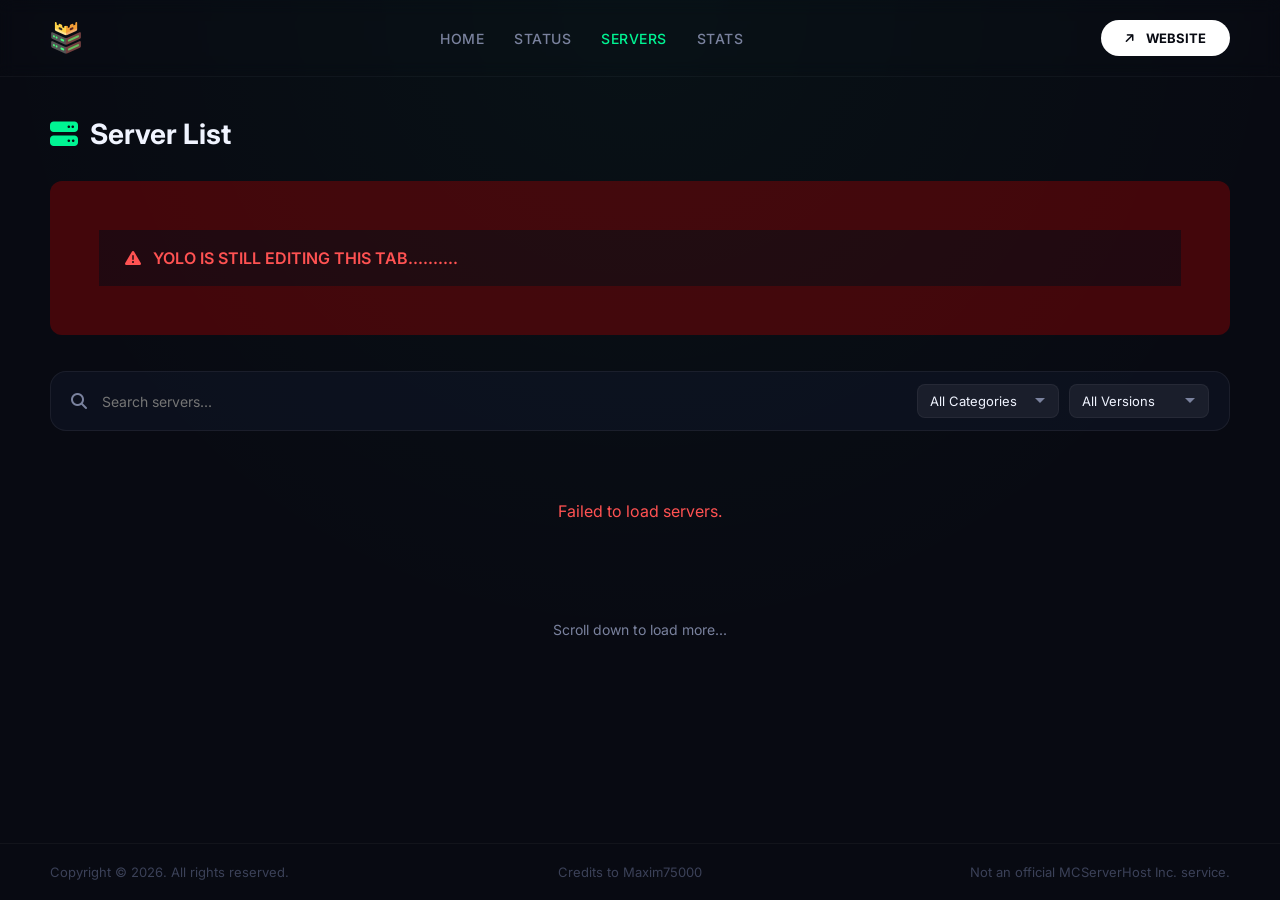
==== commit 8b8aa7a8: "Update servers.html" ====
--- a/servers.html
+++ b/servers.html
@@ -326,6 +326,7 @@
                     <option value="all">All Categories</option>
                     <option value="PvP">PvP</option>
                     <option value="SMP">SMP</option>
+                    <option value="Hangout">Gays Hangout</option>
                     <option value="Skyblock">Skyblock</option>
                     <option value="Creative">Creative</option>
                     <option value="Factions">Factions</option>
@@ -389,7 +390,7 @@
     </main>
 
     <footer>
-        <span>Copyright &copy; 2022. All rights reserved.</span>
+        <span>Copyright &copy; 2026. All rights reserved.</span>
         <span>Credits to Maxim75000</span>
         <span>Not an official MCServerHost Inc. service.</span>
     </footer>
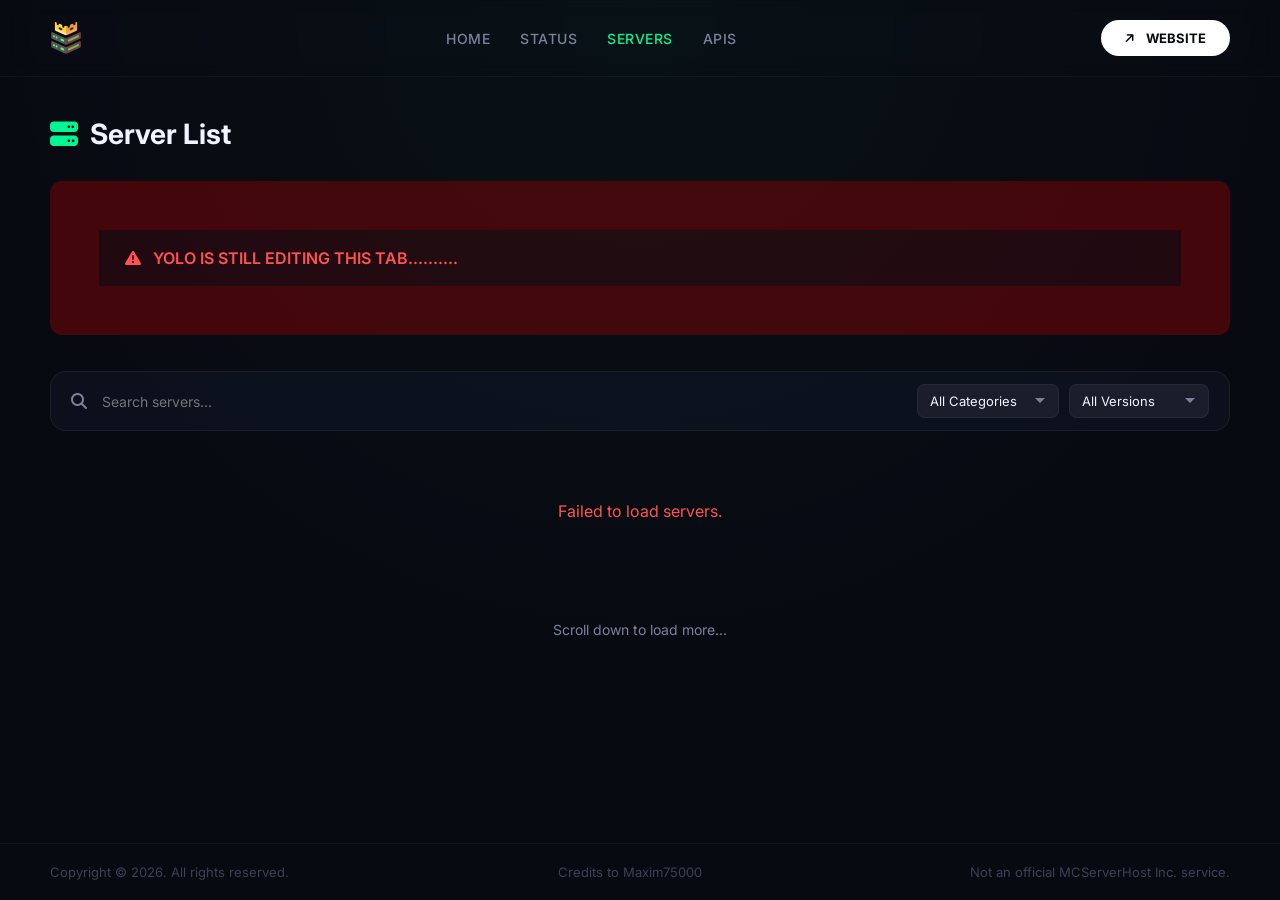
==== commit 1b5aa56f: "Update servers.html" ====
--- a/servers.html
+++ b/servers.html
@@ -113,7 +113,6 @@
         .spinner { width: 20px; height: 20px; border: 3px solid rgba(255,255,255,0.05); border-top: 3px solid var(--primary-color); border-radius: 50%; animation: spin 0.8s linear infinite; display: none; }
         @keyframes spin { 0% { transform: rotate(0deg); } 100% { transform: rotate(360deg); } }
 
-        /* --- PREMIUM GLASSMORPHISM MODAL --- */
         .modal-overlay {
             position: fixed; top: 0; left: 0; width: 100%; height: 100%;
             background: rgba(0,0,0,0.85); backdrop-filter: blur(12px);
@@ -163,7 +162,6 @@
         }
         .modal-close:hover { background: rgba(255,255,255,0.1); color: #fff; transform: rotate(90deg); }
 
-        /* --- THE TOGGLE BUTTON --- */
         .view-toggle-btn {
             background: rgba(255,255,255,0.04);
             border: 1px solid rgba(255,255,255,0.06);
@@ -175,7 +173,6 @@
         .view-toggle-btn:hover { background: rgba(255,255,255,0.08); border-color: rgba(0, 230, 118, 0.2); color: var(--text-main); }
         .view-select-btn.active-view { background: rgba(0, 230, 118, 0.12); border-color: rgba(0, 230, 118, 0.3); color: var(--primary-color); }
 
-        /* --- VIEW 1: DETAILS --- */
         #viewDetails { display: block; }
         #viewDetails.hidden { display: none; }
 
@@ -244,7 +241,6 @@
             display: inline-block;
         }
 
-        /* --- PLAYERS LIST --- */
         .players-section {
             border-top: 1px solid rgba(255,255,255,0.04);
             padding-top: 12px; margin-top: 4px;
@@ -280,7 +276,6 @@
         .player-item i { font-size: 6px; color: var(--primary-color); text-shadow: 0 0 4px rgba(0, 230, 118, 0.4); }
         .no-players { color: #64748b; font-size: 13px; padding: 10px 0; }
 
-        /* --- VIEW 2: WIDGET --- */
         #viewWidget { display: none; margin-bottom: 15px; }
         #viewWidget.active { display: flex; justify-content: center; width: 100%; }
         #viewWidget img { width: 100%; max-width: 100%; border-radius: 16px; border: 1px solid rgba(255,255,255,0.04); display: block; }
@@ -304,7 +299,7 @@
             <a href="index.html">HOME</a>
             <a href="status.html">STATUS</a>
             <a href="servers.html" class="active">SERVERS</a>
-            <a href="stats.html">STATS</a>
+            <a href="stats.html">APIs</a>
         </nav>
         <a href="https://mcserverhost.com" target="_blank" class="header-cta"><i class="fas fa-arrow-right"></i> WEBSITE</a>
     </header>
@@ -395,7 +390,6 @@
         <span>Not an official MCServerHost Inc. service.</span>
     </footer>
 
-    <!-- MODAL -->
     <div class="modal-overlay" id="serverModal">
         <div class="modal-box">
             <div class="modal-header">
@@ -417,7 +411,6 @@
                 </div>
             </div>
 
-            <!-- VIEW 1: DETAILS -->
             <div id="viewDetails">
                 <div id="modalMotdBanner" class="motd-banner">
                     <div class="motd-text" id="modalMotdText">Loading MOTD...</div>
@@ -436,7 +429,6 @@
                 </div>
             </div>
 
-            <!-- VIEW 2: WIDGET -->
             <div id="viewWidget">
                 <img id="widgetImage" src="" alt="Server Status Widget">
             </div>
@@ -703,7 +695,6 @@
             }, 1800);
         }
 
-        /* --- VIEW TOGGLE --- */
         function setView(showWidget) {
             isWidgetView = showWidget;
             const details = document.getElementById('viewDetails');
@@ -743,17 +734,14 @@
             const rawMotd = baseServer.motd || '';
             const version = baseServer.version || 'Unknown';
 
-            // Reset View
             setView(false);
 
             document.getElementById('modalServerName').innerText = name;
             document.getElementById('modalStatusDot').className = `modal-status-dot ${isOnline ? 'online' : 'offline'}`;
 
-            // Render MOTD directly from list data — no fetch needed
             document.getElementById('modalMotdText').innerHTML = rawMotd ? parseMotd(rawMotd) : 'No MOTD provided.';
             document.getElementById('modalPlayersCount').innerText = playerCount;
 
-            // Render Details Grid directly from list data
             document.getElementById('modalDetailsGrid').innerHTML = `
                 <div class="details-item">
                     <div class="details-label"><i class="fas fa-circle"></i> Status</div>
@@ -802,8 +790,6 @@
                 return;
             }
 
-            // BONUS: try to fetch the actual named player list from mcstatus.io.
-            // This is best-effort only — if it fails, we keep the count we already have.
             fetch(`https://api.mcstatus.io/v2/status/java/${ip}`)
                 .then(res => {
                     if (!res.ok) throw new Error('Network response was not ok');
@@ -823,11 +809,9 @@
                     }
                 })
                 .catch(() => {
-                    // Silent fallback — we already showed status/MOTD/count from list data
                     document.getElementById('playersGrid').innerHTML = '<div class="no-players">Player names unavailable.</div>';
                 });
 
-            // PRELOAD WIDGET FOR WIDGET VIEW
             const widgetImg = document.getElementById('widgetImage');
             widgetImg.src = `https://api.mcstatus.io/v2/widget/java/${ip}?dark=true&rounded=true`;
         }
